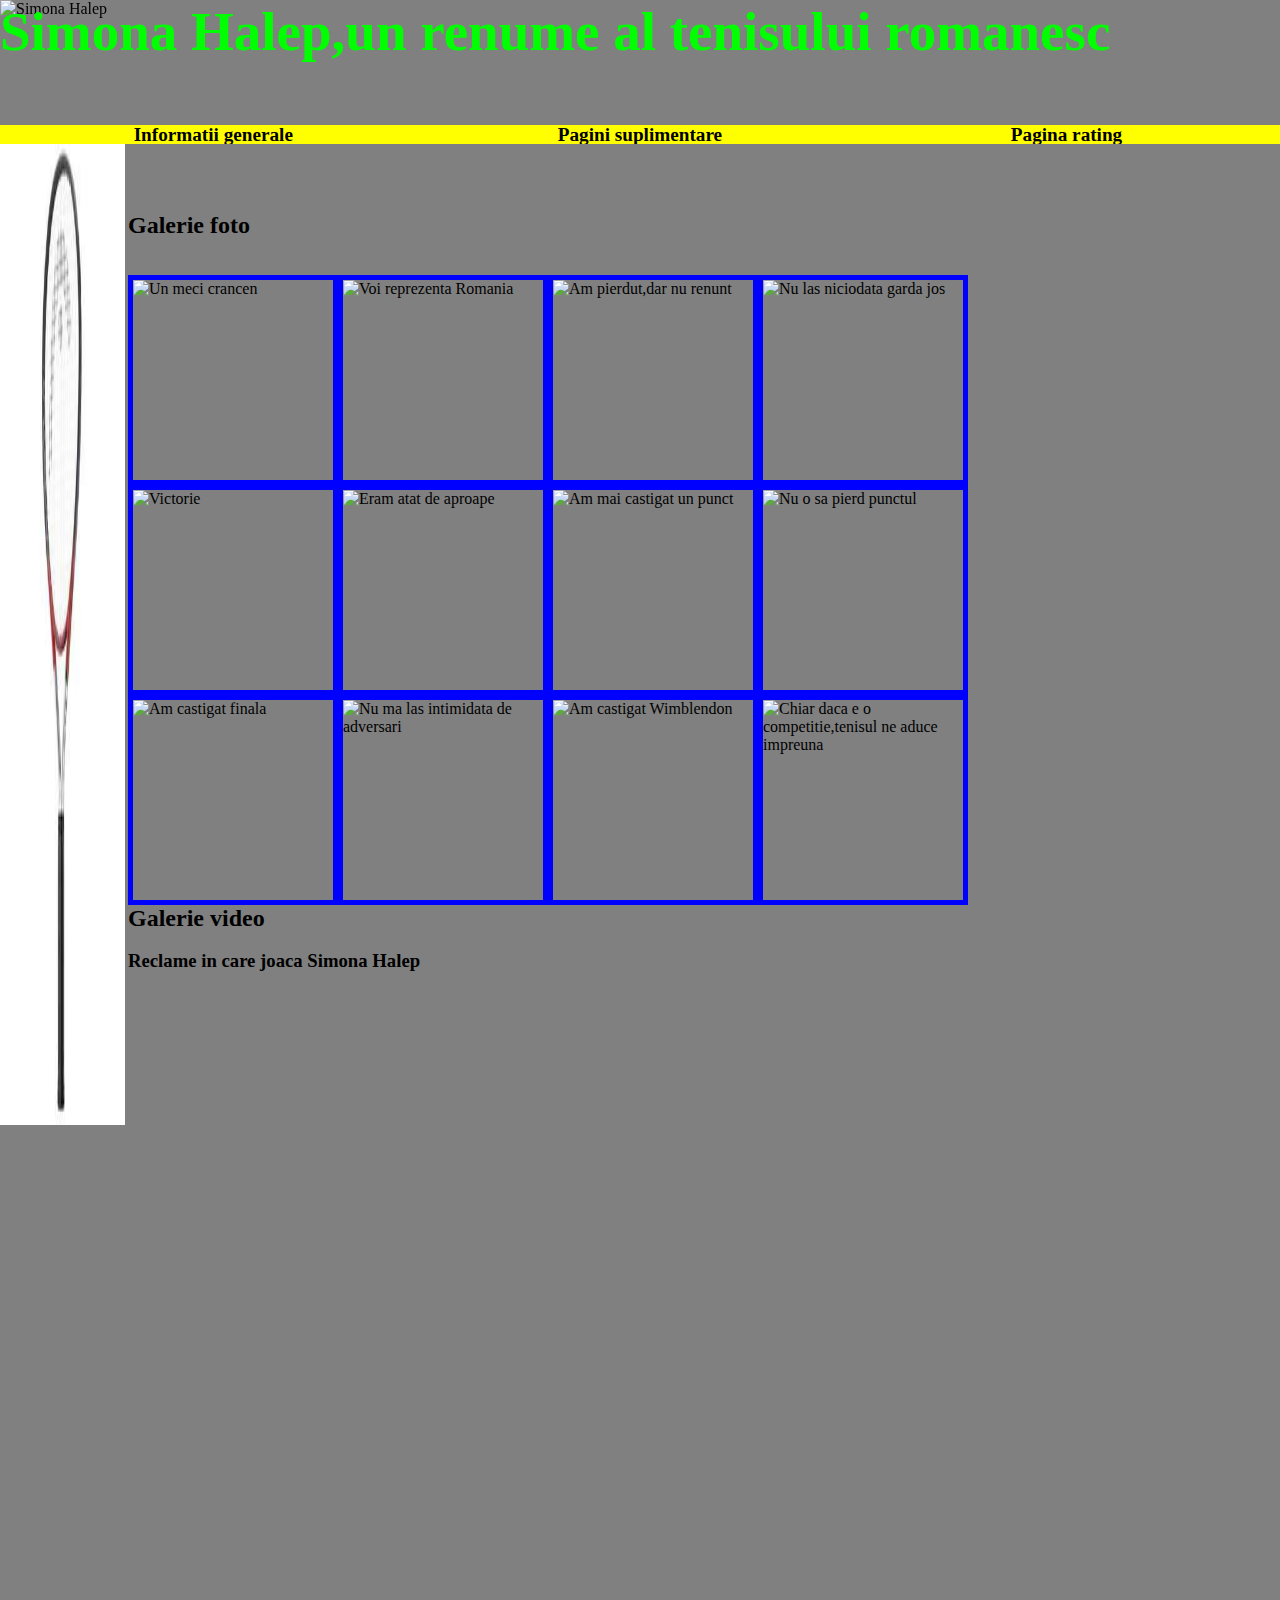
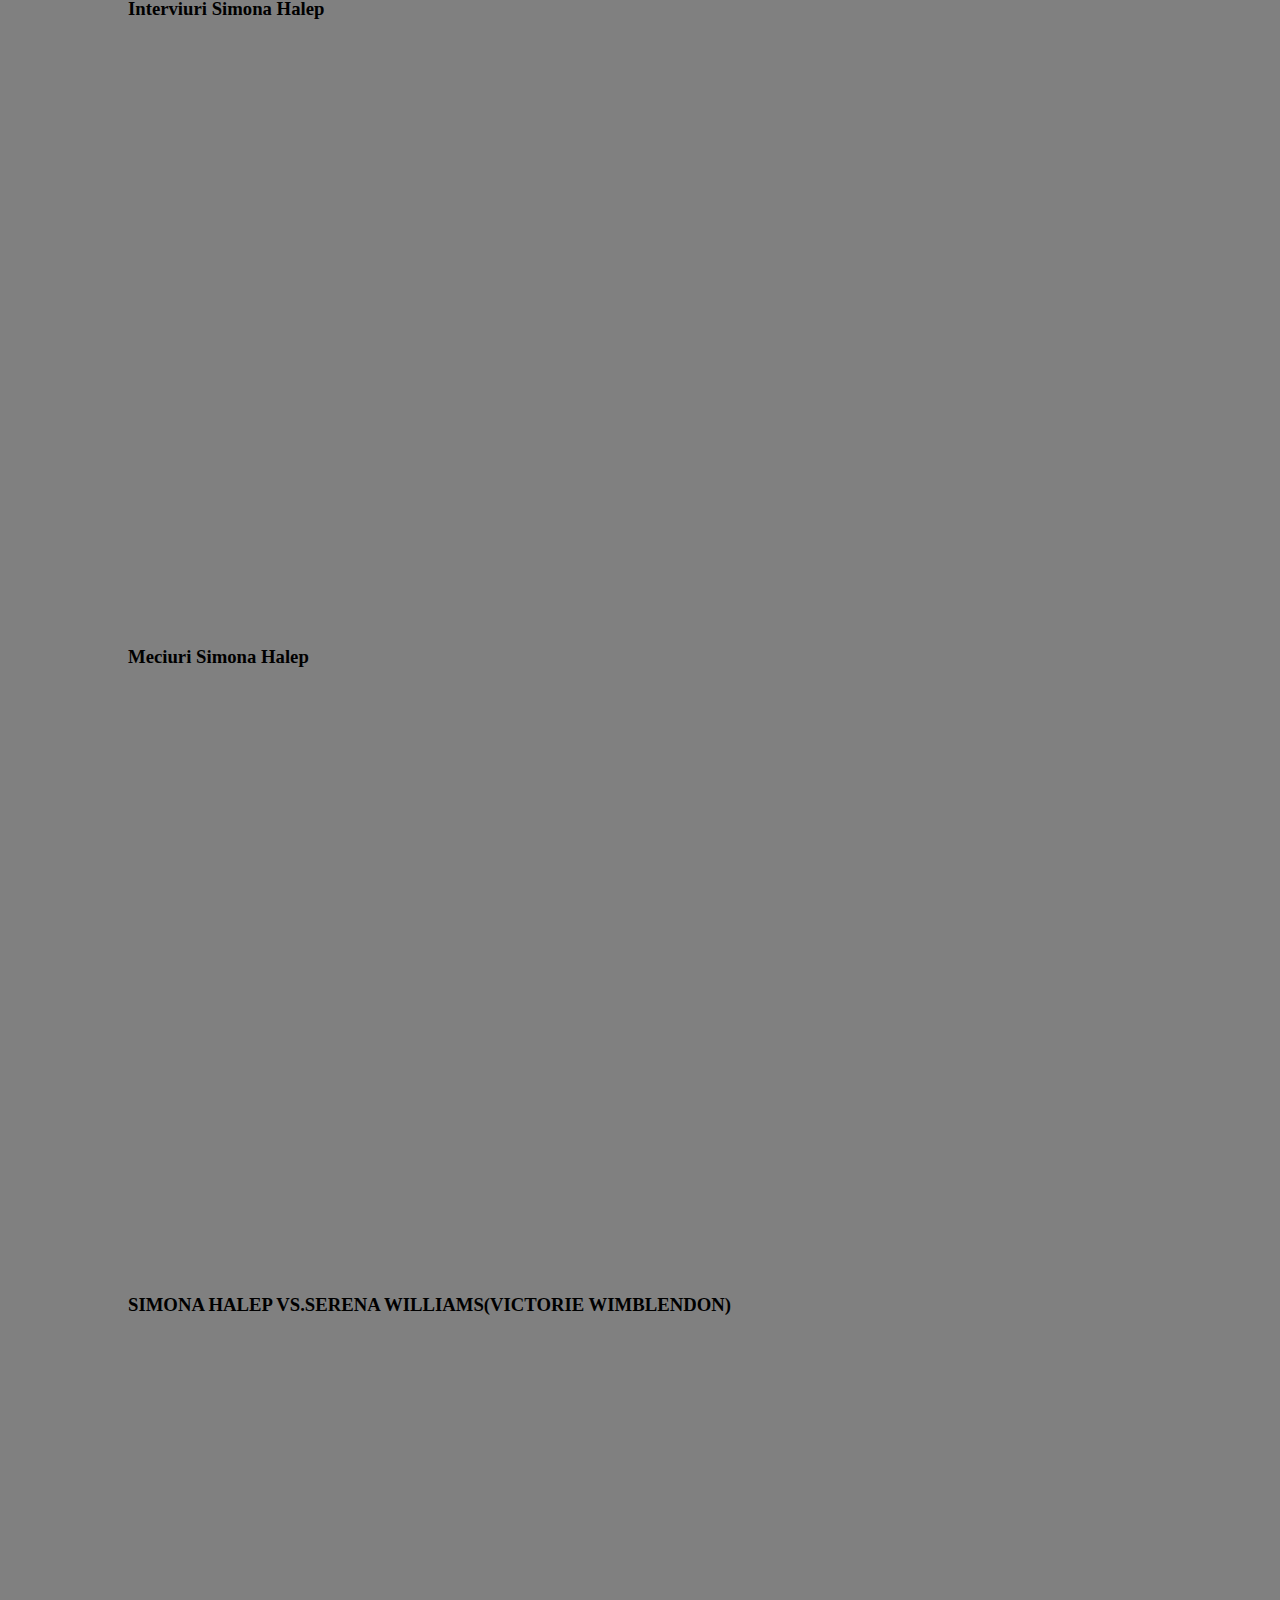
==== Galerie.html @ 52ef48d4 "initial" ====
<!DOCTYPE html>
<html lang="ro">
    <head>
        <title>Galerie</title>
		<link rel="shortcut icon" type="image/x-icon" href="favicon-1.ico">
		<meta charset="UTF-8">
		<meta name="description" content="Simona, tennis, copilarie, studii, victorie, infrangere">
		<meta name="keywords" content="Aceasta pagina contine informatii atat despre cariera(cu esecuri si victorii) ale Simonei,ci si despre copilaria(trecutul) sau inainte de a ajunge o sportiva celebra">
		<meta name="author" content="Stan Nicolae-Alexandru">
		<meta name="viewport" content="width=device-width, initial-scale=1.0">
		<style>
		    *{
		        margin:0px;
				padding:0px;
				text-indent:0px;
			}
			main{
				padding-left:10%;
				padding-right:10%;
				padding-top:50px;
			}
		    h1{
			    position:fixed;
				font-family:Palace Script MT;
				font-size:55px;
				text-align:center;
				z-index:2;
				color:lime;
				left:0px;
				top:0px;
			}
			#imgtop{
			    position:fixed;
				left:0px;
				top:0px;
				z-index:1;
			}
			#imgleft{
			    position:fixed;
				left:0px;
				top:125px;
			}	
		    header>nav{
				width:100%;
				position:fixed;
				z-index:2;
				left:0px;
				top:125px;
			}
			ul.menu>li, ul.menu>li>ul.submenu>li{
				display:block;
				font-size:1.2rem;
				font-weight:bold;
				height:1.2rem;
				line-height:1.2rem;
				text-align:center;		
				list-style-type:none;
				overflow:hidden;
			}
			ul.menu>li{
			    float:left;
                width:33.33%;
				background:yellow;
            }
			 ul.submenu>li{
                width:100%;
				background:pink;
            }
			ul.menu>li>a,ul.menu>li>div,ul.submenu>li>a{
				display:block;
				height:	100%;
				text-decoration:none;
				color:black;
			}
			ul.menu>li>a:hover, ul.submenu>li>a:hover{
				background:lime;
			}
			ul.menu>li:hover{
				overflow:visible;
			}
		    #FotoGalery{
			    display:flex;
				flex-direction:row;
				flex-wrap:wrap;
			}	
		    #photo{
			    border-style: solid;
				border-color: blue;
				border-width:5px;
			}
			#Video{
			    display:inline;
			}
			body{
			    background-color:grey;
			}
		</style>	    
    </head>
    <body>
	    <header>
		    <h1>Simona Halep,un renume al tenisului romanesc</h1>
		    <img id="imgtop" src="https://cacheimg.gsp.ro/autocrop/smp-images-production/gsp.ro/09122019/1575908264228.jpg?width=924&height=600" alt="Simona Halep" title="Simona Halep" height="125" width="1600" align="top">
			<br>
			<img id="imgleft" src="[data-uri]" alt="Simona Halep" title="Simona Halep" height="1000" width="125" align="top">
			<br>
		    <nav class="wrapper">
				<ul class="menu">
					<li><a href="../index.html">Informatii generale</a></li>
					<li>
						<div>Pagini suplimentare</div>
						<ul class="submenu">
							<li><a href="Scoruri.html">Scoruri</a></li>
							<li><a href="Galerie.html">Galerie</a></li>
						</ul>
					</li>
					<li><a href="Pagina rating.html">Pagina rating</a></li>
				</ul>
		    </nav>
			<br>
			<br>
			<br>  
		</header>
		<main>
		    <br>
			<br>	
			<br>
			<br>
			<section>
			    <h2>Galerie foto</h2>
				<br>
			</section>
			<br>
			<section id="FotoGalery">
					<img id="photo" src="https://s.iw.ro/gateway/g/ZmlsZVNvdXJjZT1odHRwJTNBJTJGJTJG/c3RvcmFnZTAxdHJhbnNjb2Rlci5yY3Mt/cmRzLnJvJTJGc3RvcmFnZSUyRjIwMjAl/MkYwMyUyRjAzJTJGMTE2NjY1OV8xMTY2/NjU5X0dldHR5SW1hZ2VzLTEyMDgwMDE3/OTMuanBnJnc9NzAwJmg9NDIwJmhhc2g9/MTg3YTE4NjgyYzFlNGEzNzViZGU5YzBkMjdlMDZlODE=.thumb.jpg" alt="Un meci crancen" title="Un meci crancen" height="200" width="200">
					<img id="photo" src="https://s.iw.ro/gateway/g/ZmlsZVNvdXJjZT1odHRwJTNBJTJGJTJG/c3RvcmFnZTAxdHJhbnNjb2Rlci5yY3Mt/cmRzLnJvJTJGc3RvcmFnZSUyRjIwMjAl/MkYwMyUyRjA3JTJGMTE2NzkxMV8xMTY3/OTExX3NpbW9uYS1oYWxlcC5qcGcmdz03/MDAmaD00MjAmaGFzaD1kNDk5NjlmMjQ5MWYxOTMyNzcwM2MzMDZmZjgyY2UxMw==.thumb.jpg" alt="Voi reprezenta Romania" title="Voi reprezenta Romania" height="200" width="200">
					<img id="photo" src="https://static.playtech.ro/stiri/wp-content/uploads/2020/03/Ce-face-Simona-Halep-dup%C4%83-ce-pierde-un-meci.-E-prima-oar%C4%83-c%C3%A2nd-recunoa%C8%99te-asta-840x500.jpg" alt="Am pierdut,dar nu renunt" title="Am pierdut,dar nu renunt" height="200" width="200">
					<img id="photo" src="https://www.bursa.ro/_img/articole/mare/366396.jpg" alt="Nu las niciodata garda jos" title="Nu las niciodata garda jos" height="200" width="200">
					<img id="photo" src="https://tennishead.net/wp-content/uploads/2020/01/Simona-Halep-at-Australian-Open.jpg" alt="Victorie" title="Victorie" height="200" width="200">
					<img id="photo" src="https://mediastiriv1.freenode.ro/image/202002/w295h180/media-158239568604924600.jpg" alt="Eram atat de aproape" title="Eram atat de aproape" height="200" width="200">
					<img id="photo" src="https://mobile.hotnews.ro/jpg.php?w=377&h=166&url=http://media.hotnews.ro/media_server1/image-2020-02-19-23672661-41-simona-halep.jpg" alt="Am mai castigat un punct" title="Am mai castigat un punct" height="200" width="200">
					<img id="photo" src="https://mediacdn.prosport.ro/unsafe/1100x620/smart/filters:contrast(5):format(jpeg):quality(90)/http://www.prosport.ro/wp-content/uploads/2020/01/Cand-joaca-Simona-Halep-in-optimile-de-finala-de-la-Australian-Open-2020-e1579934063531.jpg" alt="Nu o sa pierd punctul" title="Nu o sa pierd punctul" height="200" width="200">
					<img id="photo" src="https://photoresources.wtatennis.com/photo-resources/2020/01/29/e3df2e25-696c-4f3d-a8e1-16ce09c0baee/GettyImages-1197173262.jpg?width=1440&height=797" alt="Am castigat finala" title="Am castigat finala" height="200" width="200">
					<img id="photo" src="https://s.iw.ro/gateway/g/ZmlsZVNvdXJjZT1odHRwJTNBJTJGJTJG/c3RvcmFnZTAxdHJhbnNjb2Rlci5yY3Mt/cmRzLnJvJTJGc3RvcmFnZSUyRjIwMTkl/MkYwNyUyRjEzJTJGMTA5MjU2Nl8xMDky/NTY2X3NlcmVuYS13aWxsaWFtcy1zaW1v/bmEtaGFsZXAtMS5qcGcmdz03MDAmaD00/MjAmaGFzaD1hY2U2ZTI2YjIxNGU3YmY4MzA1YTAyNzU1ZGM1OGVlZg==.thumb.jpg" alt="Nu ma las intimidata de adversari" title="Nu ma las intimidata de adversari" height="200" width="200">
					<img id="photo" src="https://www.rri.ro/newfiles/images/simona-halep-wimbledon-foto-facebookfrtenis.png" alt="Am castigat Wimblendon" title="Am castigat Wimblendon" height="200" width="200">
					<img id="photo" src="https://tb.ziareromania.ro/Finala-dintre-Simona-Halep-si-Serena-Williams--la-un-singur-minut-de-a-deveni-cea-mai-rapida-din-istoria-Wimbledonului/19e355603df48b1e2e/327/0/1/70/Finala-dintre-Simona-Halep-si-Serena-Williams--la-un-singur-minut-de-a-deveni-cea-mai-rapida-din-istoria-Wimbledonului.jpg" alt="Chiar daca e o competitie,tenisul ne aduce impreuna" title="Chiar daca e o competitie,tenisul ne aduce impreuna" height="200" width="200">
            </section>
			<section>
			    <h2>Galerie video</h2>
				<br>
				<section>
				    <h3>Reclame in care joaca Simona Halep</h3>
					<br>
				</section>
			</section>	
			<section id="Video">
			    <iframe width="300" height="300" src="https://www.youtube.com/embed/SCzpNR1ieNY" frameborder="0" allow="accelerometer; autoplay; encrypted-media; gyroscope; picture-in-picture"></iframe>
				<iframe width="300" height="300" src="https://www.youtube.com/embed/J-cqc_EPGhg" frameborder="0" allow="accelerometer; autoplay; encrypted-media; gyroscope; picture-in-picture"></iframe>
				<iframe width="300" height="300" src="https://www.youtube.com/embed/n0EaLgcu9co" frameborder="0" allow="accelerometer; autoplay; encrypted-media; gyroscope; picture-in-picture"></iframe>
				<iframe width="300" height="300" src="https://www.youtube.com/embed/2zwdhwXXZuc" frameborder="0" allow="accelerometer; autoplay; encrypted-media; gyroscope; picture-in-picture"></iframe>
	            <br>
			</section>
            <section>
				<h3>Interviuri Simona Halep</h3>
				<br>
			</section>
            <section id="Video">
                <iframe width="300" height="300" src="https://www.youtube.com/embed/Ho8bnRl0u9c" frameborder="0" allow="accelerometer; autoplay; encrypted-media; gyroscope; picture-in-picture"></iframe>
                <iframe width="300" height="300" src="https://www.youtube.com/embed/bZ2f4SLMo5k" frameborder="0" allow="accelerometer; autoplay; encrypted-media; gyroscope; picture-in-picture"></iframe>
                <iframe width="300" height="300" src="https://www.youtube.com/embed/kUfjprttQ7I" frameborder="0" allow="accelerometer; autoplay; encrypted-media; gyroscope; picture-in-picture"></iframe>
                <iframe width="300" height="300" src="https://www.youtube.com/embed/jPxFrf57BPk" frameborder="0" allow="accelerometer; autoplay; encrypted-media; gyroscope; picture-in-picture"></iframe>				
		        <br>
			</section>
			<section>
				<h3>Meciuri Simona Halep</h3>
				<br>
			</section>
			<section id="Video">
			    <iframe width="300" height="300" src="https://www.youtube.com/embed/W0zwFgpJFo4" frameborder="0" allow="accelerometer; autoplay; encrypted-media; gyroscope; picture-in-picture"></iframe>
				<iframe width="300" height="300" src="https://www.youtube.com/embed/XlSH1Pm9RtU" frameborder="0" allow="accelerometer; autoplay; encrypted-media; gyroscope; picture-in-picture"></iframe>
				<iframe width="300" height="300" src="https://www.youtube.com/embed/Gs_F6WFc45I" frameborder="0" allow="accelerometer; autoplay; encrypted-media; gyroscope; picture-in-picture"></iframe>
				<iframe width="300" height="300" src="https://www.youtube.com/embed/VBc_XRYzZy4" frameborder="0" allow="accelerometer; autoplay; encrypted-media; gyroscope; picture-in-picture"></iframe>
			    <br>
			</section>
			<section>
				<h3>SIMONA HALEP VS.SERENA WILLIAMS(VICTORIE WIMBLENDON)</h3>
				<br>
			</section>
			<section id="Video">
			    <iframe width="1000" height="700" src="https://www.youtube.com/embed/fduc5bZx3ss" frameborder="0" allow="accelerometer; autoplay; encrypted-media; gyroscope; picture-in-picture"></iframe>
		    </section>
		</main>	
	</body>
</html>
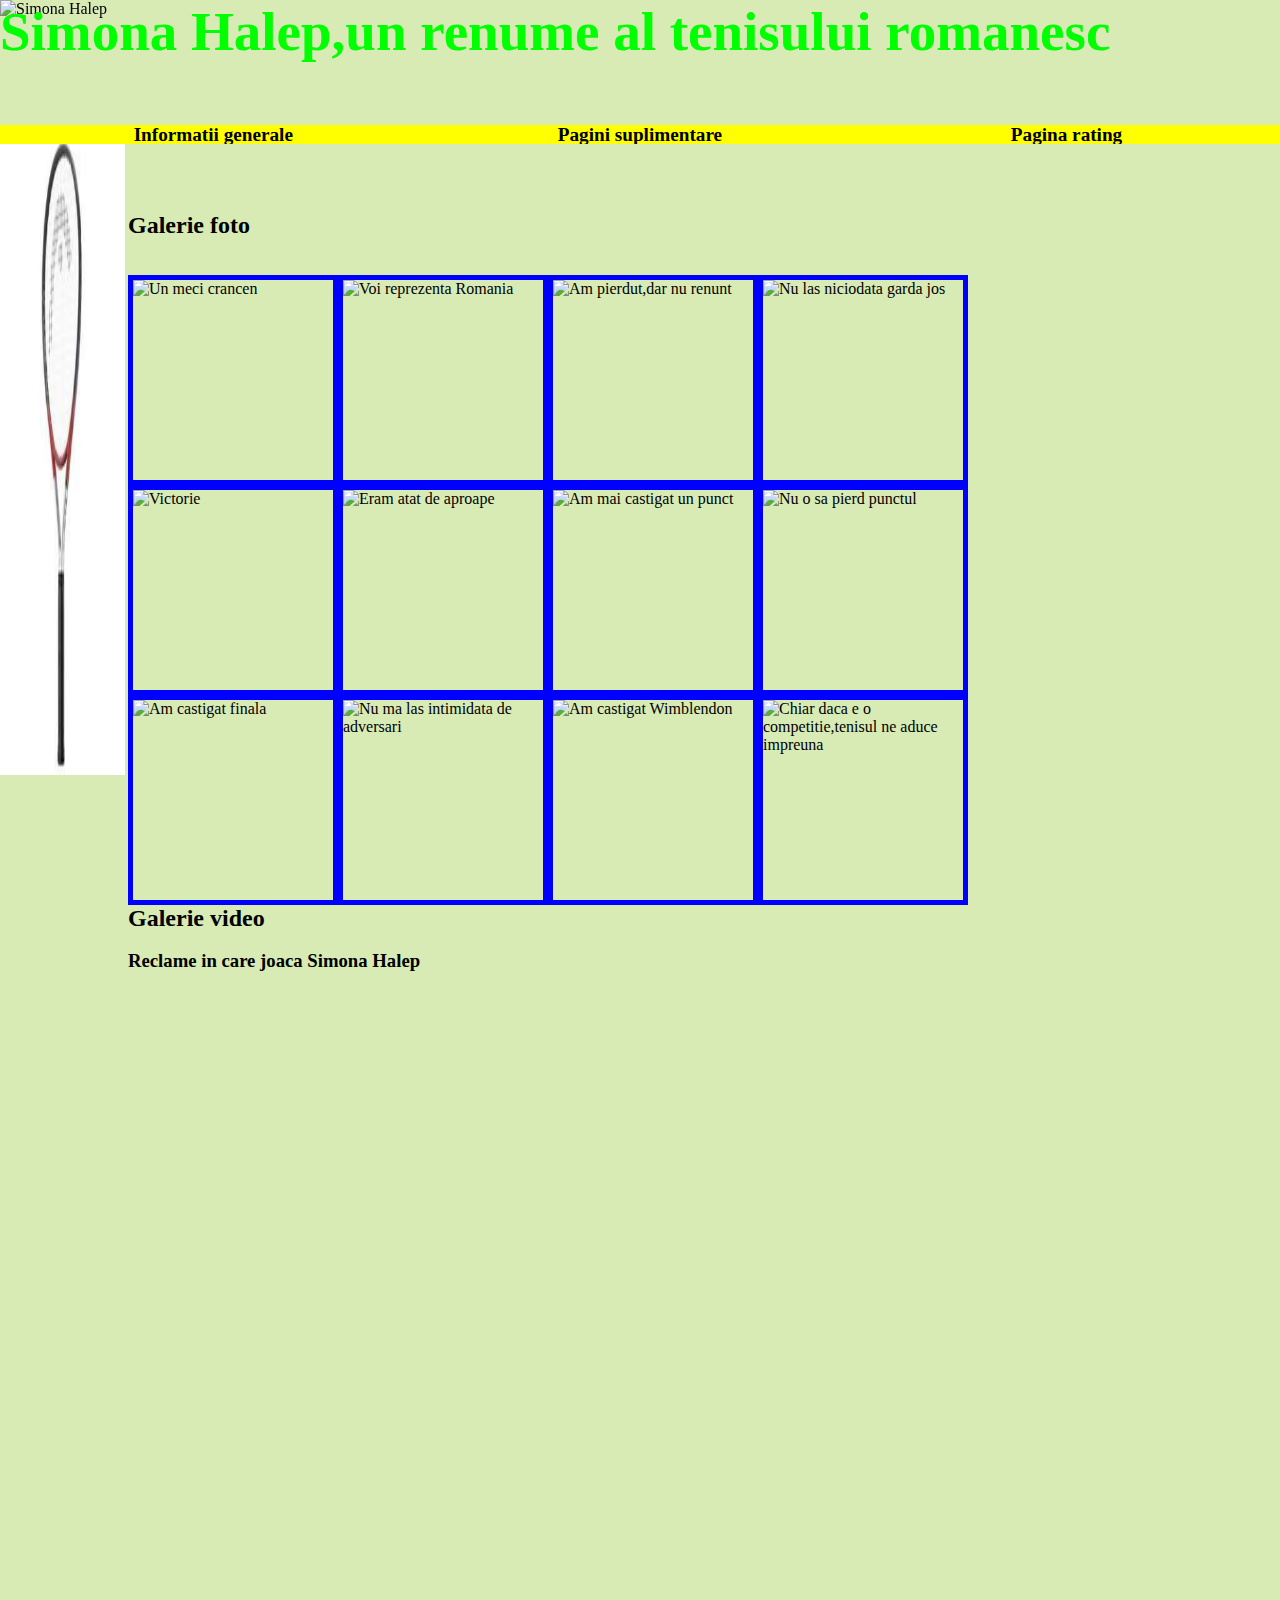
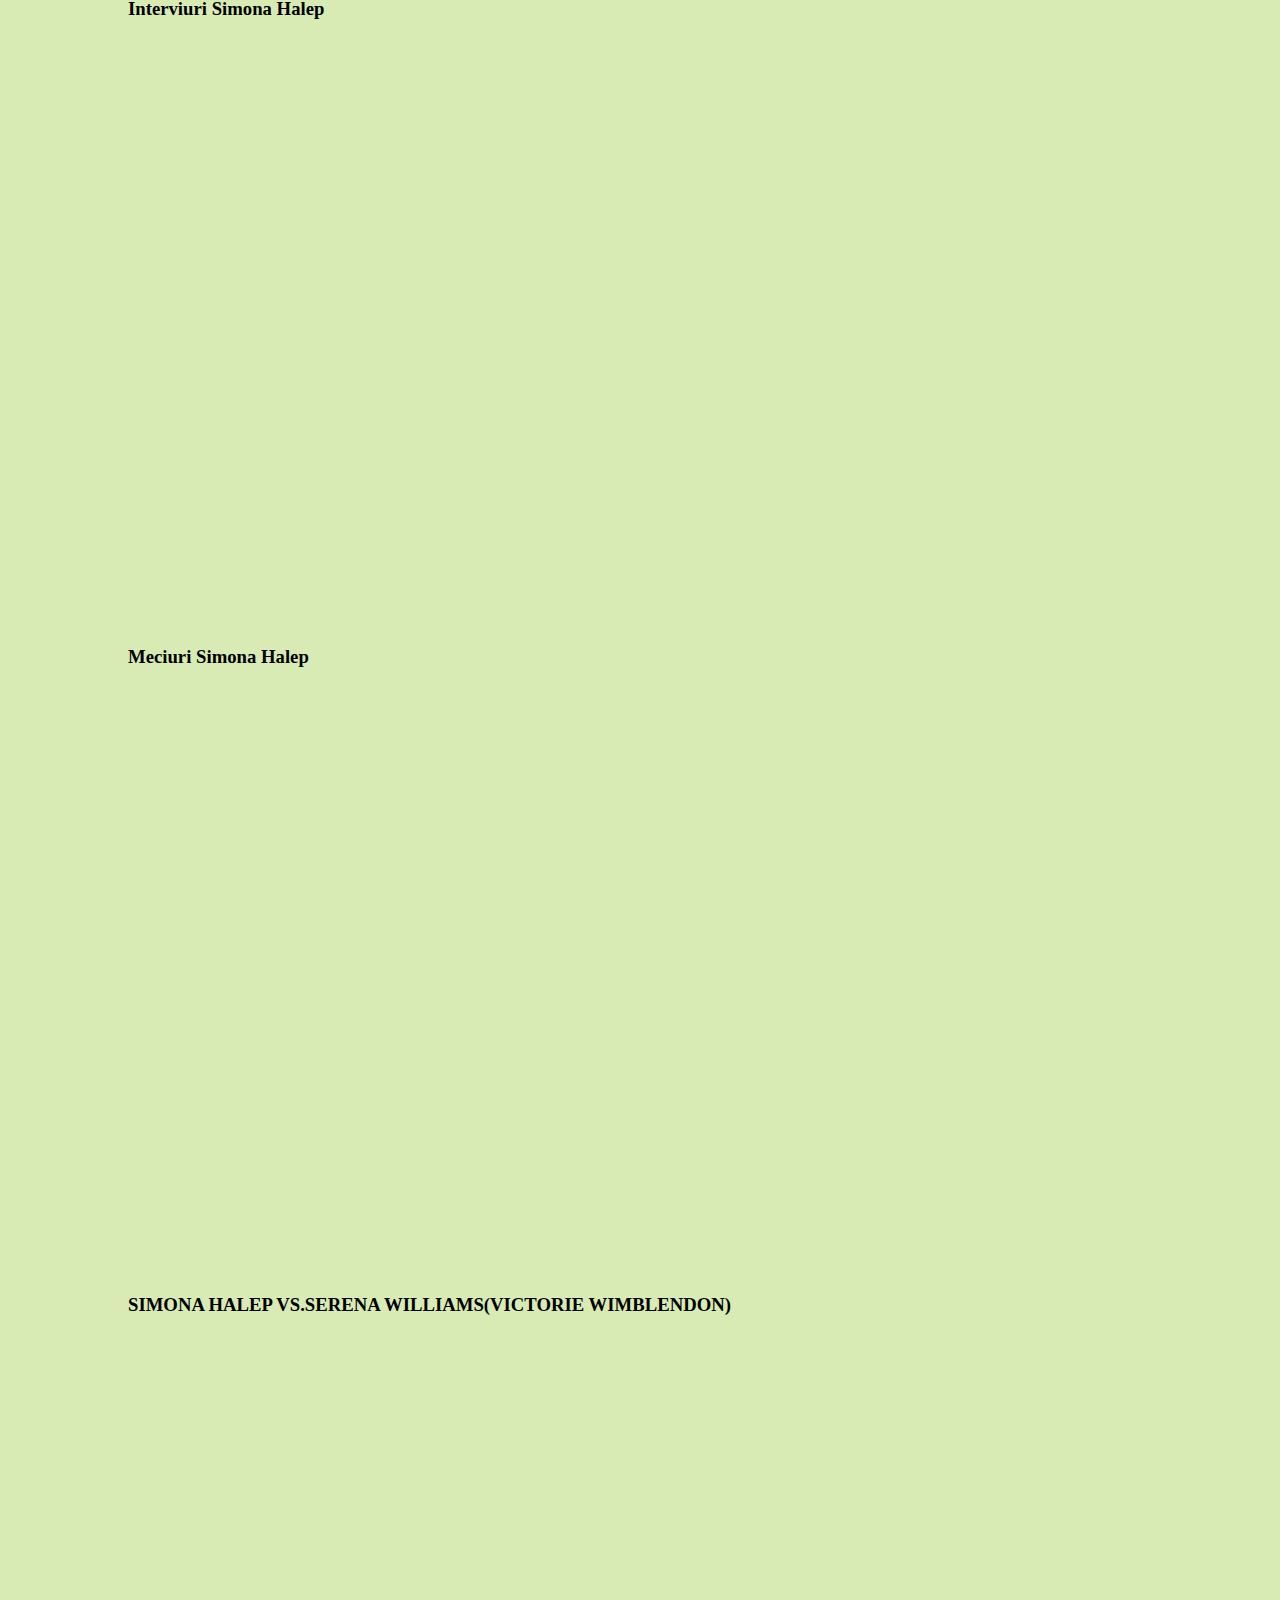
==== commit 4e6579b5: "Infrumusetare" ====
--- a/Galerie.html
+++ b/Galerie.html
@@ -91,9 +91,12 @@
 			#Video{
 			    display:inline;
 			}
-			body{
-			    background-color:grey;
-			}
+			 body{
+                background-color:#D8EBB5;
+            }
+            a{
+                text-decoration:none;
+                color:black;	
 		</style>	    
     </head>
     <body>
@@ -101,11 +104,11 @@
 		    <h1>Simona Halep,un renume al tenisului romanesc</h1>
 		    <img id="imgtop" src="https://cacheimg.gsp.ro/autocrop/smp-images-production/gsp.ro/09122019/1575908264228.jpg?width=924&height=600" alt="Simona Halep" title="Simona Halep" height="125" width="1600" align="top">
 			<br>
-			<img id="imgleft" src="[data-uri]" alt="Simona Halep" title="Simona Halep" height="1000" width="125" align="top">
+			<img id="imgleft" src="[data-uri]" alt="Simona Halep" title="Simona Halep" height="650" width="125" align="top">
 			<br>
 		    <nav class="wrapper">
 				<ul class="menu">
-					<li><a href="../index.html">Informatii generale</a></li>
+					<li><a href="index.html">Informatii generale</a></li>
 					<li>
 						<div>Pagini suplimentare</div>
 						<ul class="submenu">
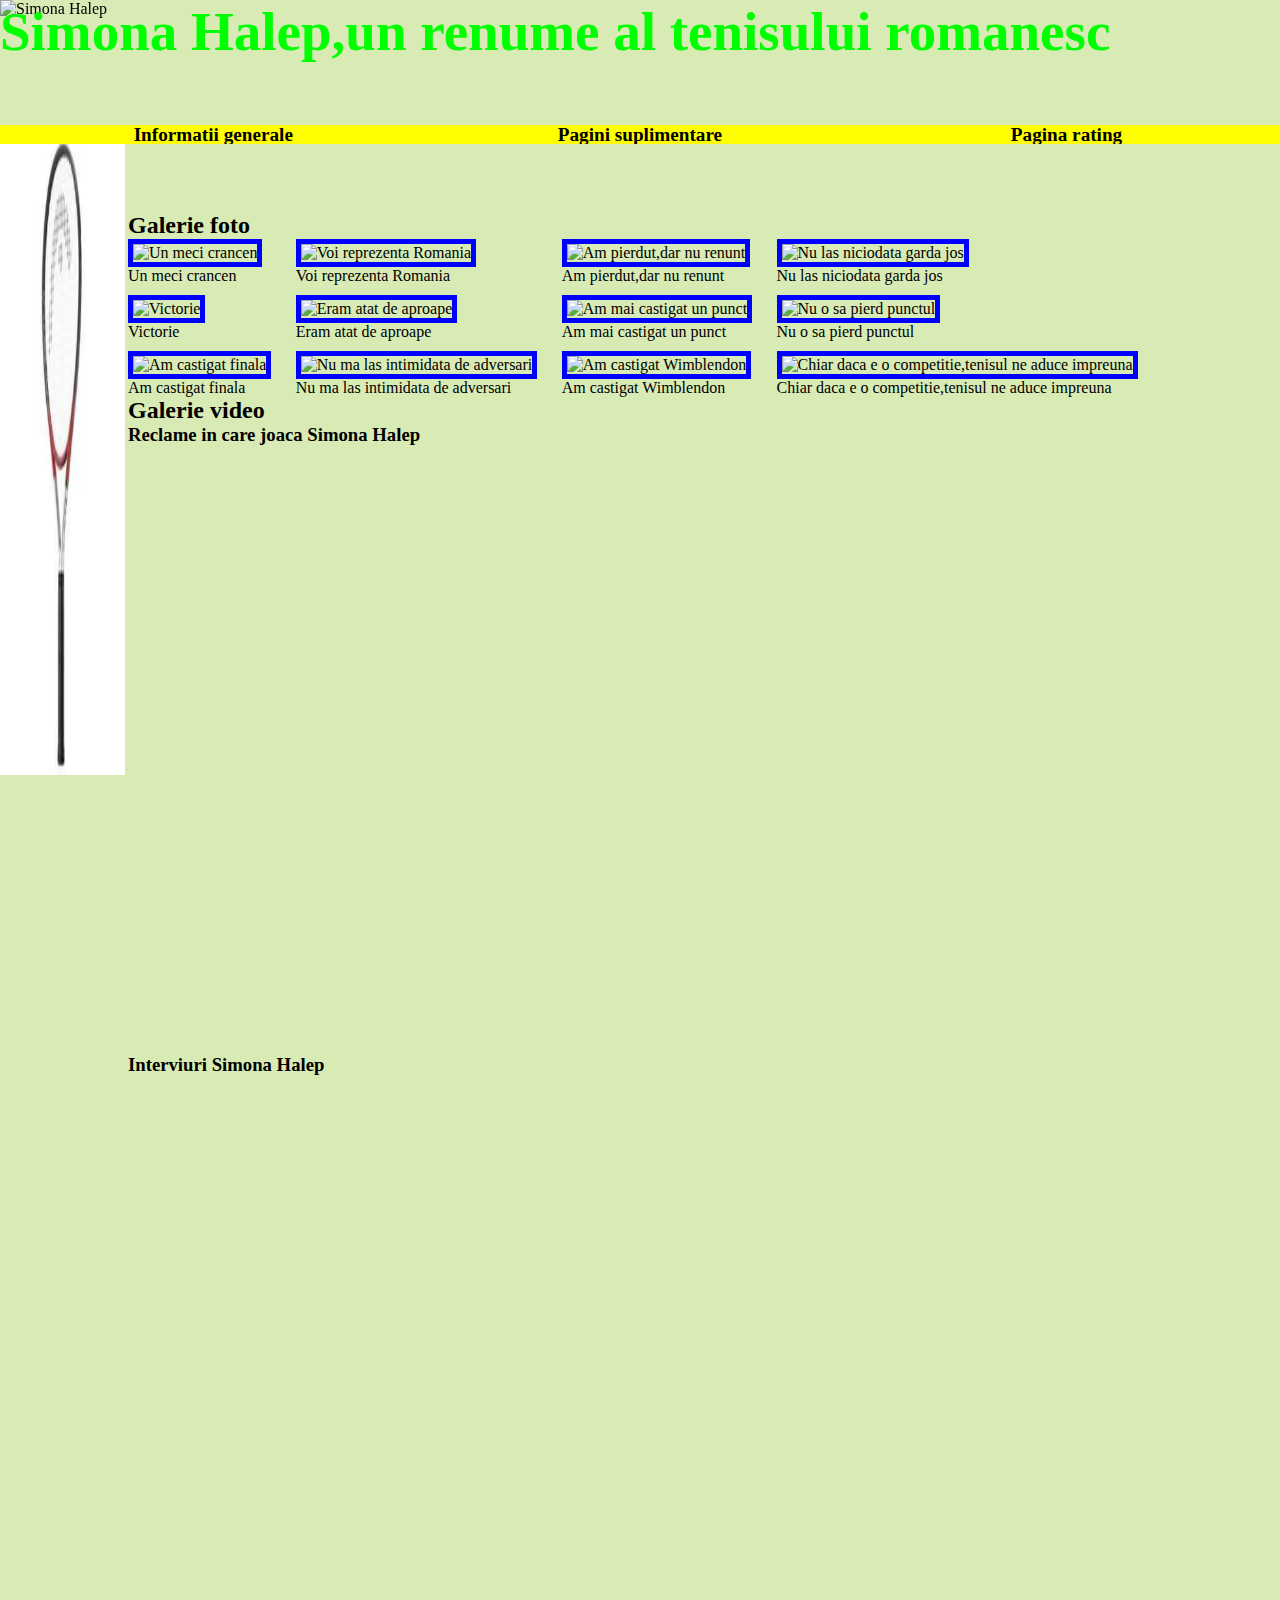
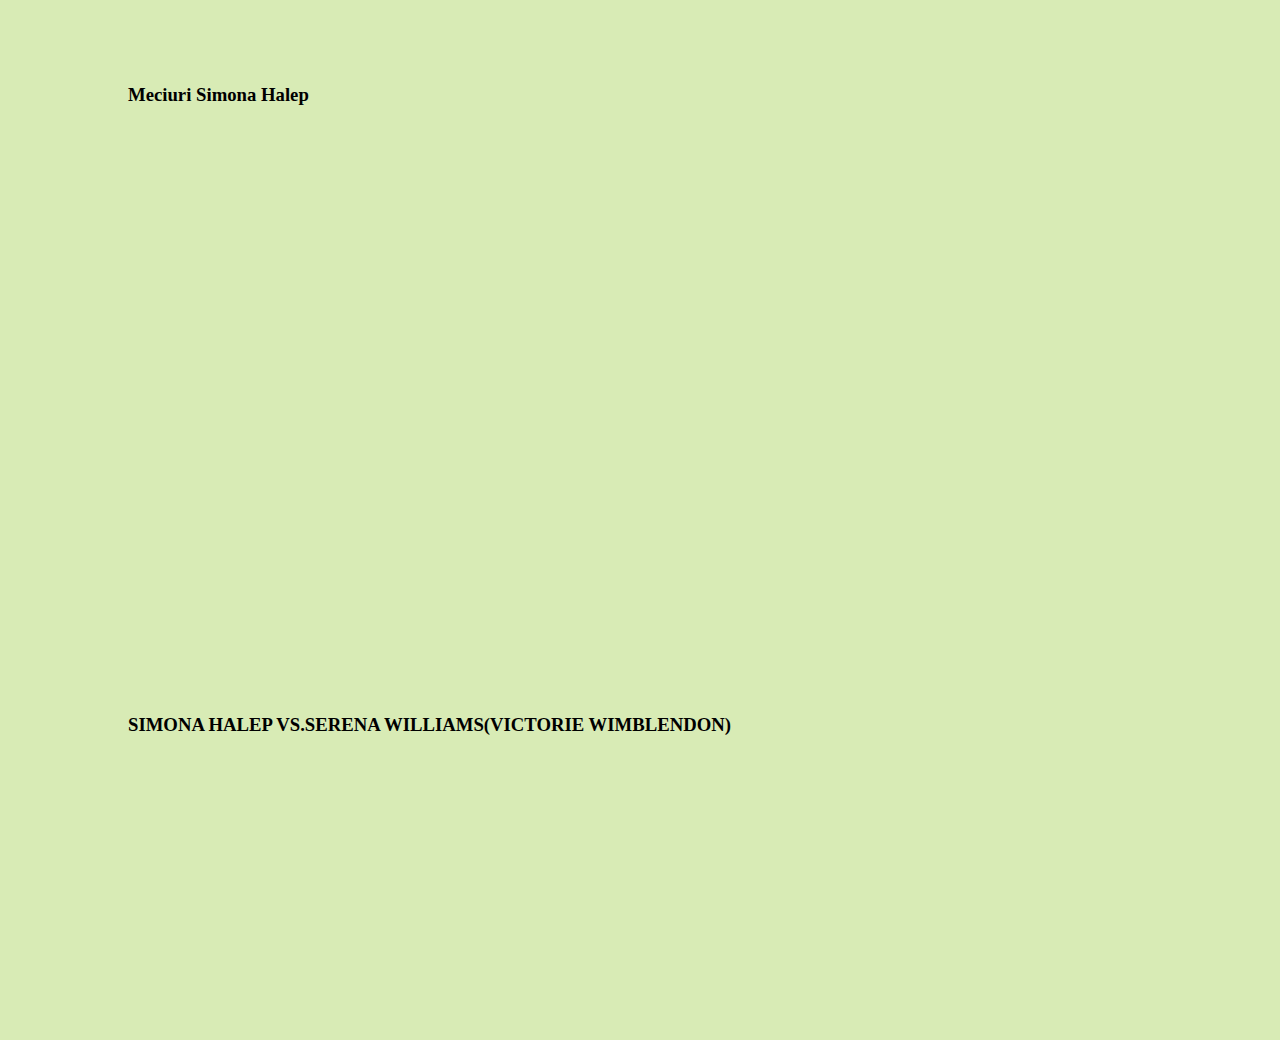
==== commit b8e1ef19: "first commit" ====
--- a/Galerie.html
+++ b/Galerie.html
@@ -8,96 +8,7 @@
 		<meta name="keywords" content="Aceasta pagina contine informatii atat despre cariera(cu esecuri si victorii) ale Simonei,ci si despre copilaria(trecutul) sau inainte de a ajunge o sportiva celebra">
 		<meta name="author" content="Stan Nicolae-Alexandru">
 		<meta name="viewport" content="width=device-width, initial-scale=1.0">
-		<style>
-		    *{
-		        margin:0px;
-				padding:0px;
-				text-indent:0px;
-			}
-			main{
-				padding-left:10%;
-				padding-right:10%;
-				padding-top:50px;
-			}
-		    h1{
-			    position:fixed;
-				font-family:Palace Script MT;
-				font-size:55px;
-				text-align:center;
-				z-index:2;
-				color:lime;
-				left:0px;
-				top:0px;
-			}
-			#imgtop{
-			    position:fixed;
-				left:0px;
-				top:0px;
-				z-index:1;
-			}
-			#imgleft{
-			    position:fixed;
-				left:0px;
-				top:125px;
-			}	
-		    header>nav{
-				width:100%;
-				position:fixed;
-				z-index:2;
-				left:0px;
-				top:125px;
-			}
-			ul.menu>li, ul.menu>li>ul.submenu>li{
-				display:block;
-				font-size:1.2rem;
-				font-weight:bold;
-				height:1.2rem;
-				line-height:1.2rem;
-				text-align:center;		
-				list-style-type:none;
-				overflow:hidden;
-			}
-			ul.menu>li{
-			    float:left;
-                width:33.33%;
-				background:yellow;
-            }
-			 ul.submenu>li{
-                width:100%;
-				background:pink;
-            }
-			ul.menu>li>a,ul.menu>li>div,ul.submenu>li>a{
-				display:block;
-				height:	100%;
-				text-decoration:none;
-				color:black;
-			}
-			ul.menu>li>a:hover, ul.submenu>li>a:hover{
-				background:lime;
-			}
-			ul.menu>li:hover{
-				overflow:visible;
-			}
-		    #FotoGalery{
-			    display:flex;
-				flex-direction:row;
-				flex-wrap:wrap;
-			}	
-		    #photo{
-			    border-style: solid;
-				border-color: blue;
-				border-width:5px;
-			}
-			#Video{
-			    display:inline;
-			}
-			 body{
-                background-color:#D8EBB5;
-            }
-            a{
-                text-decoration:none;
-                color:black;	
-		</style>	    
+        <link rel="stylesheet" type="text/css" href="stil_galerie.css">		    
     </head>
     <body>
 	    <header>
@@ -128,66 +39,83 @@
 			<br>	
 			<br>
 			<br>
-			<section>
-			    <h2>Galerie foto</h2>
-				<br>
+			<h2>Galerie foto</h2>
+			<section id="FotoGalery">
+			        <figure>		
+				        <img id="photo" src="https://s.iw.ro/gateway/g/ZmlsZVNvdXJjZT1odHRwJTNBJTJGJTJG/c3RvcmFnZTAxdHJhbnNjb2Rlci5yY3Mt/cmRzLnJvJTJGc3RvcmFnZSUyRjIwMjAl/MkYwMyUyRjAzJTJGMTE2NjY1OV8xMTY2/NjU5X0dldHR5SW1hZ2VzLTEyMDgwMDE3/OTMuanBnJnc9NzAwJmg9NDIwJmhhc2g9/MTg3YTE4NjgyYzFlNGEzNzViZGU5YzBkMjdlMDZlODE=.thumb.jpg" alt="Un meci crancen" title="Un meci crancen">
+						<figcaption>Un meci crancen</figcaption>
+					</figure>	
+					<figure>
+					    <img id="photo" src="https://s.iw.ro/gateway/g/ZmlsZVNvdXJjZT1odHRwJTNBJTJGJTJG/c3RvcmFnZTAxdHJhbnNjb2Rlci5yY3Mt/cmRzLnJvJTJGc3RvcmFnZSUyRjIwMjAl/MkYwMyUyRjA3JTJGMTE2NzkxMV8xMTY3/OTExX3NpbW9uYS1oYWxlcC5qcGcmdz03/MDAmaD00MjAmaGFzaD1kNDk5NjlmMjQ5MWYxOTMyNzcwM2MzMDZmZjgyY2UxMw==.thumb.jpg" alt="Voi reprezenta Romania" title="Voi reprezenta Romania">
+					    <figcaption>Voi reprezenta Romania</figcaption>
+					</figure>
+					<figure>
+					    <img id="photo" src="https://static.playtech.ro/stiri/wp-content/uploads/2020/03/Ce-face-Simona-Halep-dup%C4%83-ce-pierde-un-meci.-E-prima-oar%C4%83-c%C3%A2nd-recunoa%C8%99te-asta-840x500.jpg" alt="Am pierdut,dar nu renunt" title="Am pierdut,dar nu renunt">
+					    <figcaption>Am pierdut,dar nu renunt</figcaption>
+					</figure>
+                    <figure>					
+					    <img id="photo" src="https://www.bursa.ro/_img/articole/mare/366396.jpg" alt="Nu las niciodata garda jos" title="Nu las niciodata garda jos">
+					    <figcaption>Nu las niciodata garda jos</figcaption>
+					</figure>
+                    <figure>					
+					    <img id="photo" src="https://tennishead.net/wp-content/uploads/2020/01/Simona-Halep-at-Australian-Open.jpg" alt="Victorie" title="Victorie">
+					    <figcaption>Victorie</figcaption>
+					</figure>
+                    <figure>					
+					    <img id="photo" src="https://mediastiriv1.freenode.ro/image/202002/w295h180/media-158239568604924600.jpg" alt="Eram atat de aproape" title="Eram atat de aproape">
+					    <figcaption>Eram atat de aproape</figcaption>
+					</figure>
+                    <figure>					
+					    <img id="photo" src="https://mobile.hotnews.ro/jpg.php?w=377&h=166&url=http://media.hotnews.ro/media_server1/image-2020-02-19-23672661-41-simona-halep.jpg" alt="Am mai castigat un punct" title="Am mai castigat un punct">
+					    <figcaption>Am mai castigat un punct</figcaption>
+					</figure>
+                    <figure>					
+					    <img id="photo" src="https://mediacdn.prosport.ro/unsafe/1100x620/smart/filters:contrast(5):format(jpeg):quality(90)/http://www.prosport.ro/wp-content/uploads/2020/01/Cand-joaca-Simona-Halep-in-optimile-de-finala-de-la-Australian-Open-2020-e1579934063531.jpg" alt="Nu o sa pierd punctul" title="Nu o sa pierd punctul">
+					    <figcaption>Nu o sa pierd punctul</figcaption>
+					</figure>
+                    <figure>					
+					    <img id="photo" src="https://photoresources.wtatennis.com/photo-resources/2020/01/29/e3df2e25-696c-4f3d-a8e1-16ce09c0baee/GettyImages-1197173262.jpg?width=1440&height=797" alt="Am castigat finala" title="Am castigat finala">
+					    <figcaption>Am castigat finala</figcaption>
+					</figure>
+                    <figure>					
+					    <img id="photo" src="https://s.iw.ro/gateway/g/ZmlsZVNvdXJjZT1odHRwJTNBJTJGJTJG/c3RvcmFnZTAxdHJhbnNjb2Rlci5yY3Mt/cmRzLnJvJTJGc3RvcmFnZSUyRjIwMTkl/MkYwNyUyRjEzJTJGMTA5MjU2Nl8xMDky/NTY2X3NlcmVuYS13aWxsaWFtcy1zaW1v/bmEtaGFsZXAtMS5qcGcmdz03MDAmaD00/MjAmaGFzaD1hY2U2ZTI2YjIxNGU3YmY4MzA1YTAyNzU1ZGM1OGVlZg==.thumb.jpg" alt="Nu ma las intimidata de adversari" title="Nu ma las intimidata de adversari">
+					    <figcaption>Nu ma las intimidata de adversari</figcaption>
+					</figure>
+                    <figure>					
+					    <img id="photo" src="https://www.rri.ro/newfiles/images/simona-halep-wimbledon-foto-facebookfrtenis.png" alt="Am castigat Wimblendon" title="Am castigat Wimblendon" height="200" width="200">
+					    <figcaption>Am castigat Wimblendon</figcaption>
+					</figure>
+                    <figure>					
+					    <img id="photo" src="https://tb.ziareromania.ro/Finala-dintre-Simona-Halep-si-Serena-Williams--la-un-singur-minut-de-a-deveni-cea-mai-rapida-din-istoria-Wimbledonului/19e355603df48b1e2e/327/0/1/70/Finala-dintre-Simona-Halep-si-Serena-Williams--la-un-singur-minut-de-a-deveni-cea-mai-rapida-din-istoria-Wimbledonului.jpg" alt="Chiar daca e o competitie,tenisul ne aduce impreuna" title="Chiar daca e o competitie,tenisul ne aduce impreuna">
+                        <figcaption>Chiar daca e o competitie,tenisul ne aduce impreuna</figcaption>
+		            </figure>	
 			</section>
-			<br>
-			<section id="FotoGalery">
-					<img id="photo" src="https://s.iw.ro/gateway/g/ZmlsZVNvdXJjZT1odHRwJTNBJTJGJTJG/c3RvcmFnZTAxdHJhbnNjb2Rlci5yY3Mt/cmRzLnJvJTJGc3RvcmFnZSUyRjIwMjAl/MkYwMyUyRjAzJTJGMTE2NjY1OV8xMTY2/NjU5X0dldHR5SW1hZ2VzLTEyMDgwMDE3/OTMuanBnJnc9NzAwJmg9NDIwJmhhc2g9/MTg3YTE4NjgyYzFlNGEzNzViZGU5YzBkMjdlMDZlODE=.thumb.jpg" alt="Un meci crancen" title="Un meci crancen" height="200" width="200">
-					<img id="photo" src="https://s.iw.ro/gateway/g/ZmlsZVNvdXJjZT1odHRwJTNBJTJGJTJG/c3RvcmFnZTAxdHJhbnNjb2Rlci5yY3Mt/cmRzLnJvJTJGc3RvcmFnZSUyRjIwMjAl/MkYwMyUyRjA3JTJGMTE2NzkxMV8xMTY3/OTExX3NpbW9uYS1oYWxlcC5qcGcmdz03/MDAmaD00MjAmaGFzaD1kNDk5NjlmMjQ5MWYxOTMyNzcwM2MzMDZmZjgyY2UxMw==.thumb.jpg" alt="Voi reprezenta Romania" title="Voi reprezenta Romania" height="200" width="200">
-					<img id="photo" src="https://static.playtech.ro/stiri/wp-content/uploads/2020/03/Ce-face-Simona-Halep-dup%C4%83-ce-pierde-un-meci.-E-prima-oar%C4%83-c%C3%A2nd-recunoa%C8%99te-asta-840x500.jpg" alt="Am pierdut,dar nu renunt" title="Am pierdut,dar nu renunt" height="200" width="200">
-					<img id="photo" src="https://www.bursa.ro/_img/articole/mare/366396.jpg" alt="Nu las niciodata garda jos" title="Nu las niciodata garda jos" height="200" width="200">
-					<img id="photo" src="https://tennishead.net/wp-content/uploads/2020/01/Simona-Halep-at-Australian-Open.jpg" alt="Victorie" title="Victorie" height="200" width="200">
-					<img id="photo" src="https://mediastiriv1.freenode.ro/image/202002/w295h180/media-158239568604924600.jpg" alt="Eram atat de aproape" title="Eram atat de aproape" height="200" width="200">
-					<img id="photo" src="https://mobile.hotnews.ro/jpg.php?w=377&h=166&url=http://media.hotnews.ro/media_server1/image-2020-02-19-23672661-41-simona-halep.jpg" alt="Am mai castigat un punct" title="Am mai castigat un punct" height="200" width="200">
-					<img id="photo" src="https://mediacdn.prosport.ro/unsafe/1100x620/smart/filters:contrast(5):format(jpeg):quality(90)/http://www.prosport.ro/wp-content/uploads/2020/01/Cand-joaca-Simona-Halep-in-optimile-de-finala-de-la-Australian-Open-2020-e1579934063531.jpg" alt="Nu o sa pierd punctul" title="Nu o sa pierd punctul" height="200" width="200">
-					<img id="photo" src="https://photoresources.wtatennis.com/photo-resources/2020/01/29/e3df2e25-696c-4f3d-a8e1-16ce09c0baee/GettyImages-1197173262.jpg?width=1440&height=797" alt="Am castigat finala" title="Am castigat finala" height="200" width="200">
-					<img id="photo" src="https://s.iw.ro/gateway/g/ZmlsZVNvdXJjZT1odHRwJTNBJTJGJTJG/c3RvcmFnZTAxdHJhbnNjb2Rlci5yY3Mt/cmRzLnJvJTJGc3RvcmFnZSUyRjIwMTkl/MkYwNyUyRjEzJTJGMTA5MjU2Nl8xMDky/NTY2X3NlcmVuYS13aWxsaWFtcy1zaW1v/bmEtaGFsZXAtMS5qcGcmdz03MDAmaD00/MjAmaGFzaD1hY2U2ZTI2YjIxNGU3YmY4MzA1YTAyNzU1ZGM1OGVlZg==.thumb.jpg" alt="Nu ma las intimidata de adversari" title="Nu ma las intimidata de adversari" height="200" width="200">
-					<img id="photo" src="https://www.rri.ro/newfiles/images/simona-halep-wimbledon-foto-facebookfrtenis.png" alt="Am castigat Wimblendon" title="Am castigat Wimblendon" height="200" width="200">
-					<img id="photo" src="https://tb.ziareromania.ro/Finala-dintre-Simona-Halep-si-Serena-Williams--la-un-singur-minut-de-a-deveni-cea-mai-rapida-din-istoria-Wimbledonului/19e355603df48b1e2e/327/0/1/70/Finala-dintre-Simona-Halep-si-Serena-Williams--la-un-singur-minut-de-a-deveni-cea-mai-rapida-din-istoria-Wimbledonului.jpg" alt="Chiar daca e o competitie,tenisul ne aduce impreuna" title="Chiar daca e o competitie,tenisul ne aduce impreuna" height="200" width="200">
-            </section>
-			<section>
-			    <h2>Galerie video</h2>
-				<br>
-				<section>
-				    <h3>Reclame in care joaca Simona Halep</h3>
-					<br>
-				</section>
-			</section>	
+			<h2>Galerie video</h2>
+			<h3>Reclame in care joaca Simona Halep</h3>
 			<section id="Video">
-			    <iframe width="300" height="300" src="https://www.youtube.com/embed/SCzpNR1ieNY" frameborder="0" allow="accelerometer; autoplay; encrypted-media; gyroscope; picture-in-picture"></iframe>
-				<iframe width="300" height="300" src="https://www.youtube.com/embed/J-cqc_EPGhg" frameborder="0" allow="accelerometer; autoplay; encrypted-media; gyroscope; picture-in-picture"></iframe>
-				<iframe width="300" height="300" src="https://www.youtube.com/embed/n0EaLgcu9co" frameborder="0" allow="accelerometer; autoplay; encrypted-media; gyroscope; picture-in-picture"></iframe>
-				<iframe width="300" height="300" src="https://www.youtube.com/embed/2zwdhwXXZuc" frameborder="0" allow="accelerometer; autoplay; encrypted-media; gyroscope; picture-in-picture"></iframe>
+			    <iframe  src="https://www.youtube.com/embed/SCzpNR1ieNY" frameborder="0" allow="accelerometer; autoplay; encrypted-media; gyroscope; picture-in-picture"></iframe>
+				<iframe  src="https://www.youtube.com/embed/J-cqc_EPGhg" frameborder="0" allow="accelerometer; autoplay; encrypted-media; gyroscope; picture-in-picture"></iframe>
+				<iframe  src="https://www.youtube.com/embed/n0EaLgcu9co" frameborder="0" allow="accelerometer; autoplay; encrypted-media; gyroscope; picture-in-picture"></iframe>
+				<iframe  src="https://www.youtube.com/embed/2zwdhwXXZuc" frameborder="0" allow="accelerometer; autoplay; encrypted-media; gyroscope; picture-in-picture"></iframe>
 	            <br>
 			</section>
-            <section>
-				<h3>Interviuri Simona Halep</h3>
-				<br>
-			</section>
+			<h3>Interviuri Simona Halep</h3>
             <section id="Video">
-                <iframe width="300" height="300" src="https://www.youtube.com/embed/Ho8bnRl0u9c" frameborder="0" allow="accelerometer; autoplay; encrypted-media; gyroscope; picture-in-picture"></iframe>
-                <iframe width="300" height="300" src="https://www.youtube.com/embed/bZ2f4SLMo5k" frameborder="0" allow="accelerometer; autoplay; encrypted-media; gyroscope; picture-in-picture"></iframe>
-                <iframe width="300" height="300" src="https://www.youtube.com/embed/kUfjprttQ7I" frameborder="0" allow="accelerometer; autoplay; encrypted-media; gyroscope; picture-in-picture"></iframe>
-                <iframe width="300" height="300" src="https://www.youtube.com/embed/jPxFrf57BPk" frameborder="0" allow="accelerometer; autoplay; encrypted-media; gyroscope; picture-in-picture"></iframe>				
+                <iframe  src="https://www.youtube.com/embed/Ho8bnRl0u9c" frameborder="0" allow="accelerometer; autoplay; encrypted-media; gyroscope; picture-in-picture"></iframe>
+                <iframe  src="https://www.youtube.com/embed/bZ2f4SLMo5k" frameborder="0" allow="accelerometer; autoplay; encrypted-media; gyroscope; picture-in-picture"></iframe>
+                <iframe  src="https://www.youtube.com/embed/kUfjprttQ7I" frameborder="0" allow="accelerometer; autoplay; encrypted-media; gyroscope; picture-in-picture"></iframe>
+                <iframe  src="https://www.youtube.com/embed/jPxFrf57BPk" frameborder="0" allow="accelerometer; autoplay; encrypted-media; gyroscope; picture-in-picture"></iframe>				
 		        <br>
 			</section>
-			<section>
-				<h3>Meciuri Simona Halep</h3>
-				<br>
-			</section>
+			<h3>Meciuri Simona Halep</h3>
 			<section id="Video">
-			    <iframe width="300" height="300" src="https://www.youtube.com/embed/W0zwFgpJFo4" frameborder="0" allow="accelerometer; autoplay; encrypted-media; gyroscope; picture-in-picture"></iframe>
-				<iframe width="300" height="300" src="https://www.youtube.com/embed/XlSH1Pm9RtU" frameborder="0" allow="accelerometer; autoplay; encrypted-media; gyroscope; picture-in-picture"></iframe>
-				<iframe width="300" height="300" src="https://www.youtube.com/embed/Gs_F6WFc45I" frameborder="0" allow="accelerometer; autoplay; encrypted-media; gyroscope; picture-in-picture"></iframe>
-				<iframe width="300" height="300" src="https://www.youtube.com/embed/VBc_XRYzZy4" frameborder="0" allow="accelerometer; autoplay; encrypted-media; gyroscope; picture-in-picture"></iframe>
+			    <iframe  src="https://www.youtube.com/embed/W0zwFgpJFo4" frameborder="0" allow="accelerometer; autoplay; encrypted-media; gyroscope; picture-in-picture"></iframe>
+				<iframe  src="https://www.youtube.com/embed/XlSH1Pm9RtU" frameborder="0" allow="accelerometer; autoplay; encrypted-media; gyroscope; picture-in-picture"></iframe>
+				<iframe  src="https://www.youtube.com/embed/Gs_F6WFc45I" frameborder="0" allow="accelerometer; autoplay; encrypted-media; gyroscope; picture-in-picture"></iframe>
+				<iframe  src="https://www.youtube.com/embed/VBc_XRYzZy4" frameborder="0" allow="accelerometer; autoplay; encrypted-media; gyroscope; picture-in-picture"></iframe>
 			    <br>
 			</section>
-			<section>
-				<h3>SIMONA HALEP VS.SERENA WILLIAMS(VICTORIE WIMBLENDON)</h3>
-				<br>
-			</section>
+			<h3>SIMONA HALEP VS.SERENA WILLIAMS(VICTORIE WIMBLENDON)</h3>
 			<section id="Video">
 			    <iframe width="1000" height="700" src="https://www.youtube.com/embed/fduc5bZx3ss" frameborder="0" allow="accelerometer; autoplay; encrypted-media; gyroscope; picture-in-picture"></iframe>
 		    </section>
--- a/stil_galerie.css
+++ b/stil_galerie.css
@@ -0,0 +1,317 @@
+*{
+	margin:0px;
+	padding:0px;
+	text-indent:0px;
+}
+main{
+	padding-left:10%;
+	padding-right:10%;
+	padding-top:50px;
+}
+h1{
+	position:fixed;
+	font-family:Palace Script MT;
+	font-size:55px;
+	text-align:center;
+	z-index:2;
+	color:lime;
+	left:0px;
+	top:0px;
+}
+#imgtop{
+	position:fixed;
+	left:0px;
+	top:0px;
+	z-index:1;
+}
+#imgleft{
+	position:fixed;
+	left:0px;
+	top:125px;
+}	
+header>nav{
+	width:100%;
+	position:fixed;
+	z-index:2;
+	left:0px;
+	top:125px;
+}
+ul.menu>li, ul.menu>li>ul.submenu>li{
+	display:block;
+	font-size:1.2rem;
+	font-weight:bold;
+	height:1.2rem;
+	line-height:1.2rem;
+	text-align:center;		
+	list-style-type:none;
+	overflow:hidden;
+}
+ul.menu>li{
+	float:left;
+	width:33.33%;
+	background:yellow;
+}
+ ul.submenu>li{
+	width:100%;
+	background:pink;
+}
+ul.menu>li>a,ul.menu>li>div,ul.submenu>li>a{
+	display:block;
+	height:	100%;
+	text-decoration:none;
+	color:black;
+}
+ul.menu>li>a:hover, ul.submenu>li>a:hover{
+	background:lime;
+}
+ul.menu>li:hover{
+	overflow:visible;
+}
+#FotoGalery{
+	display:grid;
+	grid-template-columns:auto auto auto auto;
+	grid-column-gap:10px;
+	grid-row-gap:10px;
+	flex-wrap:wrap;
+}	
+#photo{
+	border-style: solid;
+	border-color: blue;
+	border-width:5px;
+	height:200px;
+	width:200px;
+}
+#Video{
+	display:inline;
+}
+ body{
+	background-color:#D8EBB5;
+}
+a{
+	text-decoration:none;
+	color:black;	
+}
+iframe{
+    height:300px;	
+	width:300px;
+}
+@media screen and (max-width:320px){
+	*{
+		margin:0px;
+		padding:0px;
+		text-indent:0px;
+	}
+	main{
+		padding-left:10%;
+		padding-right:10%;
+		padding-top:50px;
+		font-size:13px;
+	}
+	h1{
+		position:fixed;
+		font-family:Palace Script MT;
+		font-size:25px;
+		text-align:center;
+		z-index:2;
+		color:lime;
+		left:0px;
+		top:0px;
+	}
+	#imgtop{
+		position:fixed;
+		left:0px;
+		top:0px;
+		z-index:1;
+		height:18%;
+		width:100%;
+		top:0px;
+	}
+	#imgleft{
+		position:fixed;
+		left:0px;
+		top:75px;
+		height:100%; 
+		width:9%;
+	}	
+	header>nav{
+		width:100%;
+		position:fixed;
+		z-index:2;
+		left:0px;
+		top:75px;
+	}
+
+	ul.menu>li, ul.menu>li>ul.submenu>li{
+		display:block;
+		font-size:0.7rem;
+		font-weight:bold;
+		height:1.2rem;
+		line-height:1.2rem;
+		text-align:center;		
+		list-style-type:none;
+		overflow:hidden;
+	}
+	ul.menu>li{
+		float:left;
+		width:33.33%;
+		background:yellow;
+		border-color:lime;
+		border-width:3px;
+	}
+	 ul.submenu>li{
+		width:100%;
+		background:pink;
+		border-color:purple;
+		border-width:3px;
+	}
+	ul.menu>li>a,ul.menu>li>div,ul.submenu>li>a{
+		display:block;
+		height:100%;
+		text-decoration:none;
+		color:black;
+	}
+	ul.menu>li>a:hover, ul.submenu>li>a:hover{
+		background:lime;
+	}
+	ul.menu>li:hover{
+		overflow:visible;
+	}
+	#FotoGalery{
+		display:grid;
+		grid-template-columns:auto auto;
+		grid-column-gap:10px;
+		grid-row-gap:10px;
+		flex-wrap:wrap;
+	}	
+	#photo{
+		border-style: solid;
+		border-color: blue;
+		border-width:5px;
+		height:100px;
+		width:100px;
+	}
+	#Video{
+		display:block;
+	}
+	 body{
+		background-color:#D8EBB5;
+	}
+	a{
+		text-decoration:none;
+		color:black;	
+	}
+	iframe{
+		height:150px;	
+		width:150px;
+	}
+}
+@media screen and (max-width:768px){
+	*{
+		margin:0px;
+		padding:0px;
+		text-indent:0px;
+	}
+	main{
+		padding-left:10%;
+		padding-right:10%;
+		padding-top:50px;
+		font-size:13px;
+	}
+	h1{
+		position:fixed;
+		font-family:Palace Script MT;
+		font-size:25px;
+		text-align:center;
+		z-index:2;
+		color:lime;
+		left:0px;
+		top:0px;
+	}
+	#imgtop{
+		position:fixed;
+		left:0px;
+		top:0px;
+		z-index:1;
+		height:13%;
+		width:100%;
+		top:0px;
+	}
+	#imgleft{
+		position:fixed;
+		left:0px;
+		top:120px;
+		height:100%; 
+		width:9%;
+	}	
+	header>nav{
+		width:100%;
+		position:fixed;
+		z-index:2;
+		left:0px;
+		top:120px;
+	}
+
+	ul.menu>li, ul.menu>li>ul.submenu>li{
+		display:block;
+		font-size:0.7rem;
+		font-weight:bold;
+		height:1.2rem;
+		line-height:1.2rem;
+		text-align:center;		
+		list-style-type:none;
+		overflow:hidden;
+	}
+	ul.menu>li{
+		float:left;
+		width:33.33%;
+		background:yellow;
+		border-color:lime;
+		border-width:3px;
+	}
+	 ul.submenu>li{
+		width:100%;
+		background:pink;
+		border-color:purple;
+		border-width:3px;
+	}
+	ul.menu>li>a,ul.menu>li>div,ul.submenu>li>a{
+		display:block;
+		height:100%;
+		text-decoration:none;
+		color:black;
+	}
+	ul.menu>li>a:hover, ul.submenu>li>a:hover{
+		background:lime;
+	}
+	ul.menu>li:hover{
+		overflow:visible;
+	}
+	#FotoGalery{
+		display:grid;
+		grid-template-columns:auto auto auto;
+		grid-column-gap:10px;
+		grid-row-gap:10px;
+		flex-wrap:wrap;
+	}	
+	#photo{
+		border-style: solid;
+		border-color: blue;
+		border-width:5px;
+		height:200px;
+		width:200px;
+	}
+	#Video{
+		display:inline;
+	}
+	 body{
+		background-color:#D8EBB5;
+	}
+	a{
+		text-decoration:none;
+		color:black;	
+	}
+	iframe{
+		height:300px;	
+		width:300px;
+	}
+}	
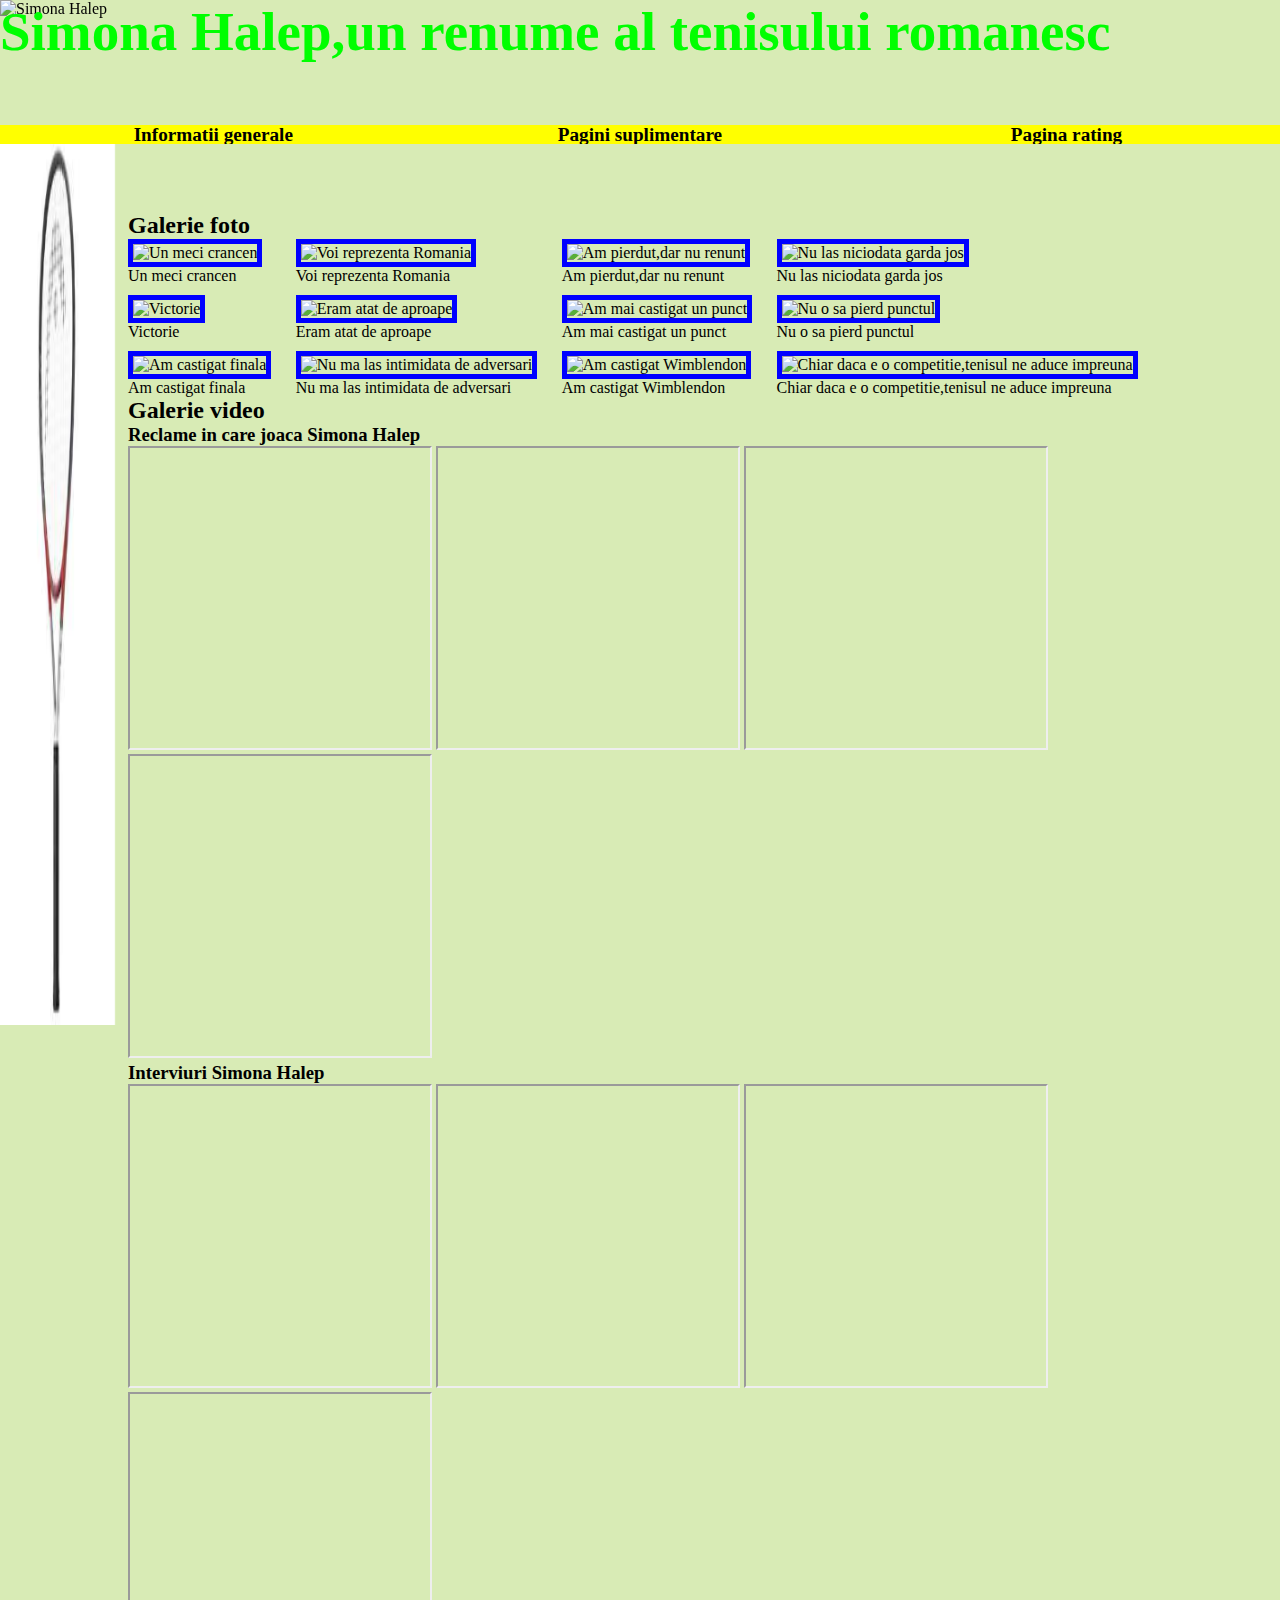
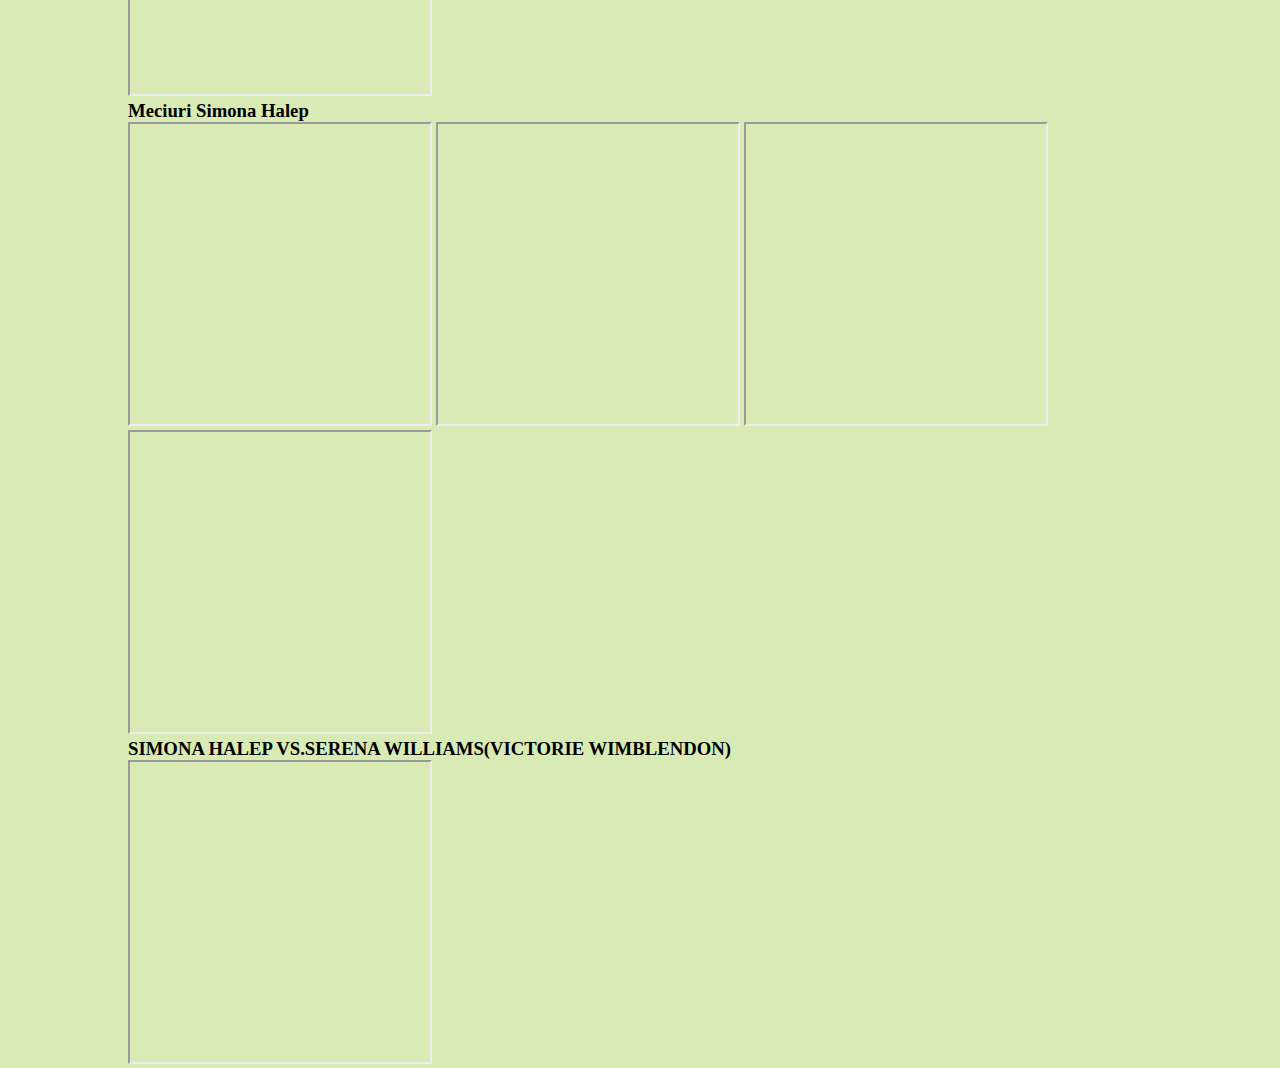
==== commit c1af6f0a: "Update Galerie.html" ====
--- a/Galerie.html
+++ b/Galerie.html
@@ -4,8 +4,8 @@
         <title>Galerie</title>
 		<link rel="shortcut icon" type="image/x-icon" href="favicon-1.ico">
 		<meta charset="UTF-8">
-		<meta name="description" content="Simona, tennis, copilarie, studii, victorie, infrangere">
-		<meta name="keywords" content="Aceasta pagina contine informatii atat despre cariera(cu esecuri si victorii) ale Simonei,ci si despre copilaria(trecutul) sau inainte de a ajunge o sportiva celebra">
+		<meta name="description" content="Aceasta pagina are rol atat de galerie foto,cat si de galerie video care imortalizeaza diverse momente din cariera artistei de la reclamele in care joaca pana la cele mai rasunatoare meciuri ale sale.">
+		<meta name="keywords" content="Simona,tennis,imagini,reclame,interviuri,meciuri">
 		<meta name="author" content="Stan Nicolae-Alexandru">
 		<meta name="viewport" content="width=device-width, initial-scale=1.0">
         <link rel="stylesheet" type="text/css" href="stil_galerie.css">		    
@@ -13,9 +13,9 @@
     <body>
 	    <header>
 		    <h1>Simona Halep,un renume al tenisului romanesc</h1>
-		    <img id="imgtop" src="https://cacheimg.gsp.ro/autocrop/smp-images-production/gsp.ro/09122019/1575908264228.jpg?width=924&height=600" alt="Simona Halep" title="Simona Halep" height="125" width="1600" align="top">
+		    <img id="imgtop" src="https://cacheimg.gsp.ro/autocrop/smp-images-production/gsp.ro/09122019/1575908264228.jpg?width=924&height=600" alt="Simona Halep" title="Simona Halep">
 			<br>
-			<img id="imgleft" src="[data-uri]" alt="Simona Halep" title="Simona Halep" height="650" width="125" align="top">
+			<img id="imgleft" src="[data-uri]" alt="Simona Halep" title="Simona Halep">
 			<br>
 		    <nav class="wrapper">
 				<ul class="menu">
@@ -27,7 +27,7 @@
 							<li><a href="Galerie.html">Galerie</a></li>
 						</ul>
 					</li>
-					<li><a href="Pagina rating.html">Pagina rating</a></li>
+					<li><a href="Paginarating.html">Pagina rating</a></li>
 				</ul>
 		    </nav>
 			<br>
@@ -40,85 +40,86 @@
 			<br>
 			<br>
 			<h2>Galerie foto</h2>
-			<section id="FotoGalery">
+			<div id="FotoGalery">
 			        <figure>		
-				        <img id="photo" src="https://s.iw.ro/gateway/g/ZmlsZVNvdXJjZT1odHRwJTNBJTJGJTJG/c3RvcmFnZTAxdHJhbnNjb2Rlci5yY3Mt/cmRzLnJvJTJGc3RvcmFnZSUyRjIwMjAl/MkYwMyUyRjAzJTJGMTE2NjY1OV8xMTY2/NjU5X0dldHR5SW1hZ2VzLTEyMDgwMDE3/OTMuanBnJnc9NzAwJmg9NDIwJmhhc2g9/MTg3YTE4NjgyYzFlNGEzNzViZGU5YzBkMjdlMDZlODE=.thumb.jpg" alt="Un meci crancen" title="Un meci crancen">
+				        <img class="photo" src="https://s.iw.ro/gateway/g/ZmlsZVNvdXJjZT1odHRwJTNBJTJGJTJG/c3RvcmFnZTAxdHJhbnNjb2Rlci5yY3Mt/cmRzLnJvJTJGc3RvcmFnZSUyRjIwMjAl/MkYwMyUyRjAzJTJGMTE2NjY1OV8xMTY2/NjU5X0dldHR5SW1hZ2VzLTEyMDgwMDE3/OTMuanBnJnc9NzAwJmg9NDIwJmhhc2g9/MTg3YTE4NjgyYzFlNGEzNzViZGU5YzBkMjdlMDZlODE=.thumb.jpg" alt="Un meci crancen" title="Un meci crancen">
 						<figcaption>Un meci crancen</figcaption>
 					</figure>	
 					<figure>
-					    <img id="photo" src="https://s.iw.ro/gateway/g/ZmlsZVNvdXJjZT1odHRwJTNBJTJGJTJG/c3RvcmFnZTAxdHJhbnNjb2Rlci5yY3Mt/cmRzLnJvJTJGc3RvcmFnZSUyRjIwMjAl/MkYwMyUyRjA3JTJGMTE2NzkxMV8xMTY3/OTExX3NpbW9uYS1oYWxlcC5qcGcmdz03/MDAmaD00MjAmaGFzaD1kNDk5NjlmMjQ5MWYxOTMyNzcwM2MzMDZmZjgyY2UxMw==.thumb.jpg" alt="Voi reprezenta Romania" title="Voi reprezenta Romania">
+					    <img class="photo" src="https://s.iw.ro/gateway/g/ZmlsZVNvdXJjZT1odHRwJTNBJTJGJTJG/c3RvcmFnZTAxdHJhbnNjb2Rlci5yY3Mt/cmRzLnJvJTJGc3RvcmFnZSUyRjIwMjAl/MkYwMyUyRjA3JTJGMTE2NzkxMV8xMTY3/OTExX3NpbW9uYS1oYWxlcC5qcGcmdz03/MDAmaD00MjAmaGFzaD1kNDk5NjlmMjQ5MWYxOTMyNzcwM2MzMDZmZjgyY2UxMw==.thumb.jpg" alt="Voi reprezenta Romania" title="Voi reprezenta Romania">
 					    <figcaption>Voi reprezenta Romania</figcaption>
 					</figure>
 					<figure>
-					    <img id="photo" src="https://static.playtech.ro/stiri/wp-content/uploads/2020/03/Ce-face-Simona-Halep-dup%C4%83-ce-pierde-un-meci.-E-prima-oar%C4%83-c%C3%A2nd-recunoa%C8%99te-asta-840x500.jpg" alt="Am pierdut,dar nu renunt" title="Am pierdut,dar nu renunt">
+					    <img class="photo" src="https://static.playtech.ro/stiri/wp-content/uploads/2020/03/Ce-face-Simona-Halep-dup%C4%83-ce-pierde-un-meci.-E-prima-oar%C4%83-c%C3%A2nd-recunoa%C8%99te-asta-840x500.jpg" alt="Am pierdut,dar nu renunt" title="Am pierdut,dar nu renunt">
 					    <figcaption>Am pierdut,dar nu renunt</figcaption>
 					</figure>
                     <figure>					
-					    <img id="photo" src="https://www.bursa.ro/_img/articole/mare/366396.jpg" alt="Nu las niciodata garda jos" title="Nu las niciodata garda jos">
+					    <img class="photo" src="https://www.bursa.ro/_img/articole/mare/366396.jpg" alt="Nu las niciodata garda jos" title="Nu las niciodata garda jos">
 					    <figcaption>Nu las niciodata garda jos</figcaption>
 					</figure>
                     <figure>					
-					    <img id="photo" src="https://tennishead.net/wp-content/uploads/2020/01/Simona-Halep-at-Australian-Open.jpg" alt="Victorie" title="Victorie">
+					    <img class="photo" src="https://tennishead.net/wp-content/uploads/2020/01/Simona-Halep-at-Australian-Open.jpg" alt="Victorie" title="Victorie">
 					    <figcaption>Victorie</figcaption>
 					</figure>
                     <figure>					
-					    <img id="photo" src="https://mediastiriv1.freenode.ro/image/202002/w295h180/media-158239568604924600.jpg" alt="Eram atat de aproape" title="Eram atat de aproape">
+					    <img class="photo" src="https://mediastiriv1.freenode.ro/image/202002/w295h180/media-158239568604924600.jpg" alt="Eram atat de aproape" title="Eram atat de aproape">
 					    <figcaption>Eram atat de aproape</figcaption>
 					</figure>
                     <figure>					
-					    <img id="photo" src="https://mobile.hotnews.ro/jpg.php?w=377&h=166&url=http://media.hotnews.ro/media_server1/image-2020-02-19-23672661-41-simona-halep.jpg" alt="Am mai castigat un punct" title="Am mai castigat un punct">
+					    <img class="photo" src="https://mobile.hotnews.ro/jpg.php?w=377&h=166&url=http://media.hotnews.ro/media_server1/image-2020-02-19-23672661-41-simona-halep.jpg" alt="Am mai castigat un punct" title="Am mai castigat un punct">
 					    <figcaption>Am mai castigat un punct</figcaption>
 					</figure>
                     <figure>					
-					    <img id="photo" src="https://mediacdn.prosport.ro/unsafe/1100x620/smart/filters:contrast(5):format(jpeg):quality(90)/http://www.prosport.ro/wp-content/uploads/2020/01/Cand-joaca-Simona-Halep-in-optimile-de-finala-de-la-Australian-Open-2020-e1579934063531.jpg" alt="Nu o sa pierd punctul" title="Nu o sa pierd punctul">
+					    <img class="photo" src="https://mediacdn.prosport.ro/unsafe/1100x620/smart/filters:contrast(5):format(jpeg):quality(90)/http://www.prosport.ro/wp-content/uploads/2020/01/Cand-joaca-Simona-Halep-in-optimile-de-finala-de-la-Australian-Open-2020-e1579934063531.jpg" alt="Nu o sa pierd punctul" title="Nu o sa pierd punctul">
 					    <figcaption>Nu o sa pierd punctul</figcaption>
 					</figure>
                     <figure>					
-					    <img id="photo" src="https://photoresources.wtatennis.com/photo-resources/2020/01/29/e3df2e25-696c-4f3d-a8e1-16ce09c0baee/GettyImages-1197173262.jpg?width=1440&height=797" alt="Am castigat finala" title="Am castigat finala">
+					    <img class="photo" src="https://photoresources.wtatennis.com/photo-resources/2020/01/29/e3df2e25-696c-4f3d-a8e1-16ce09c0baee/GettyImages-1197173262.jpg?width=1440&height=797" alt="Am castigat finala" title="Am castigat finala">
 					    <figcaption>Am castigat finala</figcaption>
 					</figure>
                     <figure>					
-					    <img id="photo" src="https://s.iw.ro/gateway/g/ZmlsZVNvdXJjZT1odHRwJTNBJTJGJTJG/c3RvcmFnZTAxdHJhbnNjb2Rlci5yY3Mt/cmRzLnJvJTJGc3RvcmFnZSUyRjIwMTkl/MkYwNyUyRjEzJTJGMTA5MjU2Nl8xMDky/NTY2X3NlcmVuYS13aWxsaWFtcy1zaW1v/bmEtaGFsZXAtMS5qcGcmdz03MDAmaD00/MjAmaGFzaD1hY2U2ZTI2YjIxNGU3YmY4MzA1YTAyNzU1ZGM1OGVlZg==.thumb.jpg" alt="Nu ma las intimidata de adversari" title="Nu ma las intimidata de adversari">
+					    <img class="photo" src="https://s.iw.ro/gateway/g/ZmlsZVNvdXJjZT1odHRwJTNBJTJGJTJG/c3RvcmFnZTAxdHJhbnNjb2Rlci5yY3Mt/cmRzLnJvJTJGc3RvcmFnZSUyRjIwMTkl/MkYwNyUyRjEzJTJGMTA5MjU2Nl8xMDky/NTY2X3NlcmVuYS13aWxsaWFtcy1zaW1v/bmEtaGFsZXAtMS5qcGcmdz03MDAmaD00/MjAmaGFzaD1hY2U2ZTI2YjIxNGU3YmY4MzA1YTAyNzU1ZGM1OGVlZg==.thumb.jpg" alt="Nu ma las intimidata de adversari" title="Nu ma las intimidata de adversari">
 					    <figcaption>Nu ma las intimidata de adversari</figcaption>
 					</figure>
                     <figure>					
-					    <img id="photo" src="https://www.rri.ro/newfiles/images/simona-halep-wimbledon-foto-facebookfrtenis.png" alt="Am castigat Wimblendon" title="Am castigat Wimblendon" height="200" width="200">
+					    <img class="photo" src="https://www.rri.ro/newfiles/images/simona-halep-wimbledon-foto-facebookfrtenis.png" alt="Am castigat Wimblendon" title="Am castigat Wimblendon" height="200" width="200">
 					    <figcaption>Am castigat Wimblendon</figcaption>
 					</figure>
                     <figure>					
-					    <img id="photo" src="https://tb.ziareromania.ro/Finala-dintre-Simona-Halep-si-Serena-Williams--la-un-singur-minut-de-a-deveni-cea-mai-rapida-din-istoria-Wimbledonului/19e355603df48b1e2e/327/0/1/70/Finala-dintre-Simona-Halep-si-Serena-Williams--la-un-singur-minut-de-a-deveni-cea-mai-rapida-din-istoria-Wimbledonului.jpg" alt="Chiar daca e o competitie,tenisul ne aduce impreuna" title="Chiar daca e o competitie,tenisul ne aduce impreuna">
+					    <img class="photo" src="https://tb.ziareromania.ro/Finala-dintre-Simona-Halep-si-Serena-Williams--la-un-singur-minut-de-a-deveni-cea-mai-rapida-din-istoria-Wimbledonului/19e355603df48b1e2e/327/0/1/70/Finala-dintre-Simona-Halep-si-Serena-Williams--la-un-singur-minut-de-a-deveni-cea-mai-rapida-din-istoria-Wimbledonului.jpg" alt="Chiar daca e o competitie,tenisul ne aduce impreuna" title="Chiar daca e o competitie,tenisul ne aduce impreuna">
                         <figcaption>Chiar daca e o competitie,tenisul ne aduce impreuna</figcaption>
 		            </figure>	
-			</section>
+			</div>
 			<h2>Galerie video</h2>
 			<h3>Reclame in care joaca Simona Halep</h3>
-			<section id="Video">
-			    <iframe  src="https://www.youtube.com/embed/SCzpNR1ieNY" frameborder="0" allow="accelerometer; autoplay; encrypted-media; gyroscope; picture-in-picture"></iframe>
-				<iframe  src="https://www.youtube.com/embed/J-cqc_EPGhg" frameborder="0" allow="accelerometer; autoplay; encrypted-media; gyroscope; picture-in-picture"></iframe>
-				<iframe  src="https://www.youtube.com/embed/n0EaLgcu9co" frameborder="0" allow="accelerometer; autoplay; encrypted-media; gyroscope; picture-in-picture"></iframe>
-				<iframe  src="https://www.youtube.com/embed/2zwdhwXXZuc" frameborder="0" allow="accelerometer; autoplay; encrypted-media; gyroscope; picture-in-picture"></iframe>
+			<div class="Video">
+			    <iframe  src="https://www.youtube.com/embed/SCzpNR1ieNY" allow="accelerometer; autoplay; encrypted-media; gyroscope; picture-in-picture"></iframe>
+				<iframe  src="https://www.youtube.com/embed/J-cqc_EPGhg" allow="accelerometer; autoplay; encrypted-media; gyroscope; picture-in-picture"></iframe>
+				<iframe  src="https://www.youtube.com/embed/n0EaLgcu9co" allow="accelerometer; autoplay; encrypted-media; gyroscope; picture-in-picture"></iframe>
+				<iframe  src="https://www.youtube.com/embed/2zwdhwXXZuc" allow="accelerometer; autoplay; encrypted-media; gyroscope; picture-in-picture"></iframe>
 	            <br>
-			</section>
+			</div>
 			<h3>Interviuri Simona Halep</h3>
-            <section id="Video">
-                <iframe  src="https://www.youtube.com/embed/Ho8bnRl0u9c" frameborder="0" allow="accelerometer; autoplay; encrypted-media; gyroscope; picture-in-picture"></iframe>
-                <iframe  src="https://www.youtube.com/embed/bZ2f4SLMo5k" frameborder="0" allow="accelerometer; autoplay; encrypted-media; gyroscope; picture-in-picture"></iframe>
-                <iframe  src="https://www.youtube.com/embed/kUfjprttQ7I" frameborder="0" allow="accelerometer; autoplay; encrypted-media; gyroscope; picture-in-picture"></iframe>
-                <iframe  src="https://www.youtube.com/embed/jPxFrf57BPk" frameborder="0" allow="accelerometer; autoplay; encrypted-media; gyroscope; picture-in-picture"></iframe>				
+            <div class="Video">
+                <iframe  src="https://www.youtube.com/embed/Ho8bnRl0u9c" allow="accelerometer; autoplay; encrypted-media; gyroscope; picture-in-picture"></iframe>
+                <iframe  src="https://www.youtube.com/embed/bZ2f4SLMo5k" allow="accelerometer; autoplay; encrypted-media; gyroscope; picture-in-picture"></iframe>
+                <iframe  src="https://www.youtube.com/embed/kUfjprttQ7I" allow="accelerometer; autoplay; encrypted-media; gyroscope; picture-in-picture"></iframe>
+                <iframe  src="https://www.youtube.com/embed/jPxFrf57BPk" allow="accelerometer; autoplay; encrypted-media; gyroscope; picture-in-picture"></iframe>				
 		        <br>
-			</section>
+			</div>
 			<h3>Meciuri Simona Halep</h3>
-			<section id="Video">
-			    <iframe  src="https://www.youtube.com/embed/W0zwFgpJFo4" frameborder="0" allow="accelerometer; autoplay; encrypted-media; gyroscope; picture-in-picture"></iframe>
-				<iframe  src="https://www.youtube.com/embed/XlSH1Pm9RtU" frameborder="0" allow="accelerometer; autoplay; encrypted-media; gyroscope; picture-in-picture"></iframe>
-				<iframe  src="https://www.youtube.com/embed/Gs_F6WFc45I" frameborder="0" allow="accelerometer; autoplay; encrypted-media; gyroscope; picture-in-picture"></iframe>
-				<iframe  src="https://www.youtube.com/embed/VBc_XRYzZy4" frameborder="0" allow="accelerometer; autoplay; encrypted-media; gyroscope; picture-in-picture"></iframe>
-			    <br>
-			</section>
+			<div class="Video">
+			    <iframe  src="https://www.youtube.com/embed/W0zwFgpJFo4" allow="accelerometer; autoplay; encrypted-media; gyroscope; picture-in-picture"></iframe>
+				<iframe  src="https://www.youtube.com/embed/XlSH1Pm9RtU" allow="accelerometer; autoplay; encrypted-media; gyroscope; picture-in-picture"></iframe>
+			   <iframe  src="https://www.youtube.com/embed/Gs_F6WFc45I" allow="accelerometer; autoplay; encrypted-media; gyroscope; picture-in-picture"></iframe>
+			   <iframe  src="https://www.youtube.com/embed/VBc_XRYzZy4" allow="accelerometer; autoplay; encrypted-media; gyroscope; picture-in-picture"></iframe>
+			   <br>
+			</div>
 			<h3>SIMONA HALEP VS.SERENA WILLIAMS(VICTORIE WIMBLENDON)</h3>
-			<section id="Video">
-			    <iframe width="1000" height="700" src="https://www.youtube.com/embed/fduc5bZx3ss" frameborder="0" allow="accelerometer; autoplay; encrypted-media; gyroscope; picture-in-picture"></iframe>
-		    </section>
+			<div class="Video">
+			    <iframe width="1000" height="700" src="https://www.youtube.com/embed/fduc5bZx3ss" allow="accelerometer; autoplay; encrypted-media; gyroscope; picture-in-picture"></iframe>
+		         </div>
+                     
 		</main>	
 	</body>
-</html>+</html>
--- a/stil_galerie.css
+++ b/stil_galerie.css
@@ -23,11 +23,15 @@
 	left:0px;
 	top:0px;
 	z-index:1;
+	height:18%;
+	width:100%;
 }
 #imgleft{
 	position:fixed;
 	left:0px;
 	top:125px;
+	height:100%;
+	width:9%;
 }	
 header>nav{
 	width:100%;
@@ -74,14 +78,14 @@
 	grid-row-gap:10px;
 	flex-wrap:wrap;
 }	
-#photo{
+.photo{
 	border-style: solid;
 	border-color: blue;
 	border-width:5px;
 	height:200px;
 	width:200px;
 }
-#Video{
+.Video{
 	display:inline;
 }
  body{
@@ -183,14 +187,14 @@
 		grid-row-gap:10px;
 		flex-wrap:wrap;
 	}	
-	#photo{
+	.photo{
 		border-style: solid;
 		border-color: blue;
 		border-width:5px;
 		height:100px;
 		width:100px;
 	}
-	#Video{
+	.Video{
 		display:block;
 	}
 	 body{
@@ -220,7 +224,7 @@
 	h1{
 		position:fixed;
 		font-family:Palace Script MT;
-		font-size:25px;
+		font-size:37px;
 		text-align:center;
 		z-index:2;
 		color:lime;
@@ -293,14 +297,14 @@
 		grid-row-gap:10px;
 		flex-wrap:wrap;
 	}	
-	#photo{
+	.photo{
 		border-style: solid;
 		border-color: blue;
 		border-width:5px;
 		height:200px;
 		width:200px;
 	}
-	#Video{
+	.Video{
 		display:inline;
 	}
 	 body{
@@ -314,4 +318,4 @@
 		height:300px;	
 		width:300px;
 	}
-}	
+}
